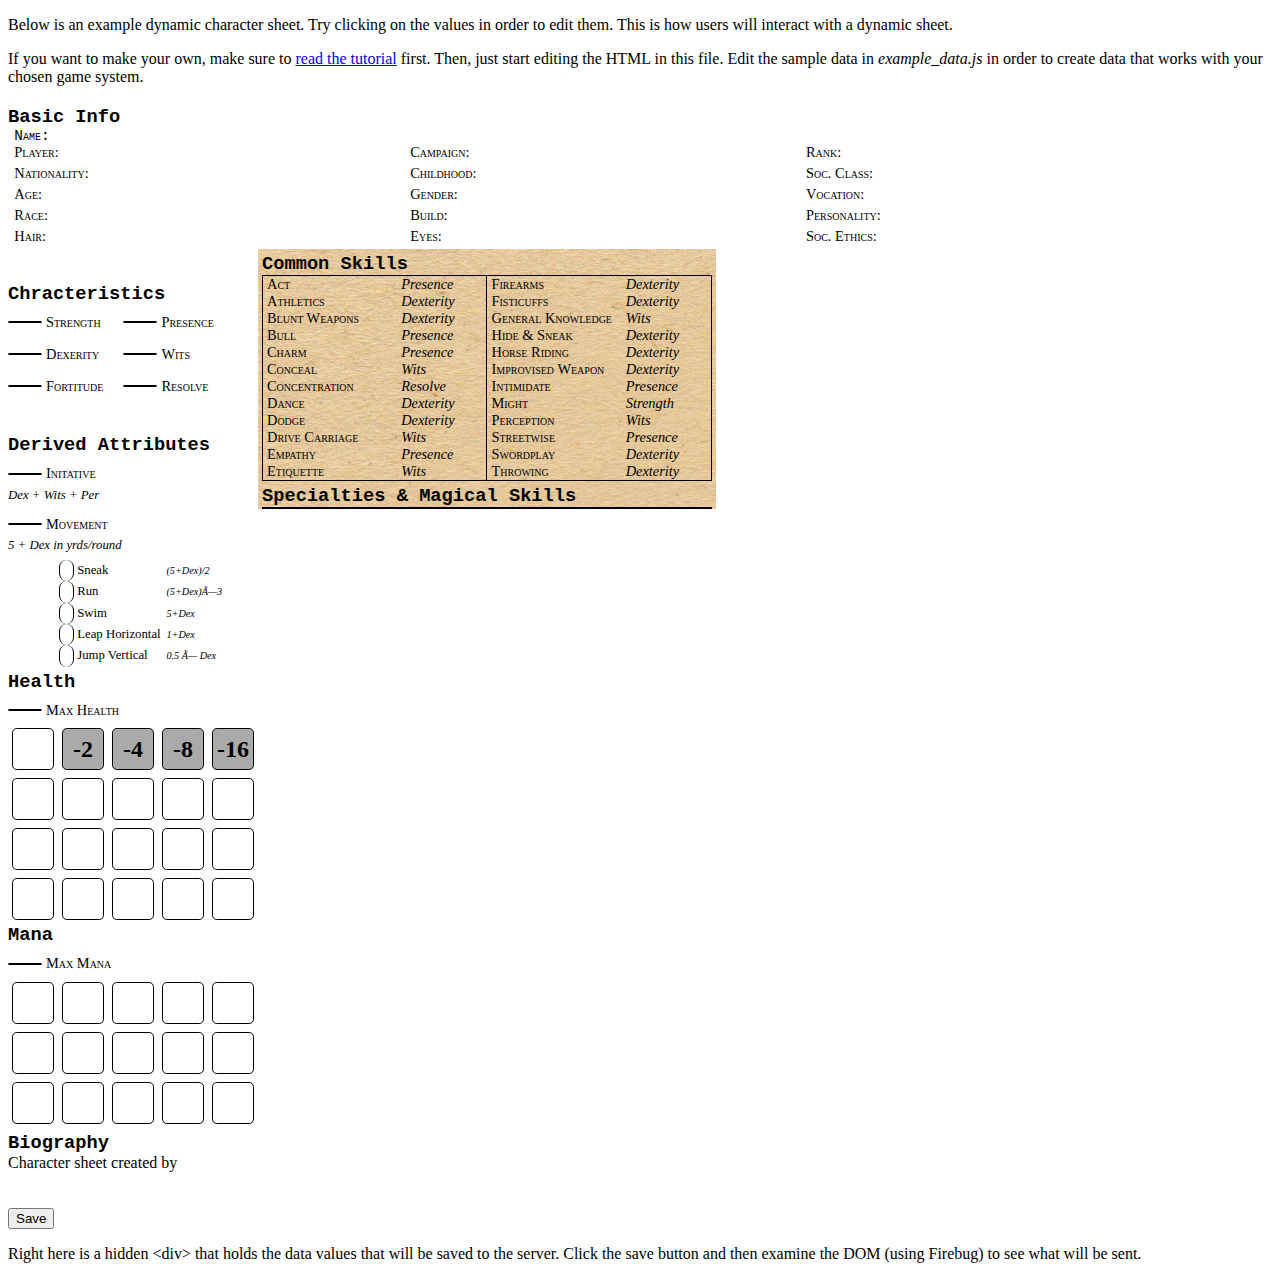
==== devkit/index.html @ 73a96555 "Reformat HTML and set a style to stop forms breaking the layout when the sheet is edited." ====
<!DOCTYPE html PUBLIC "-//W3C//DTD XHTML 1.0 Transitional//EN" "http://www.w3.org/TR/xhtml1/DTD/xhtml1-transitional.dtd">
<html xmlns="http://www.w3.org/1999/xhtml" lang="en" xml:lang="en">
<head>
  <title>DST Dev Kit</title>
  <meta charset="utf-8"/>
  <script type="text/javascript" src="javascripts/jquery-1.3.2.min.js"></script>
  <script type="text/javascript" src="javascripts/jquery.jeditable-1.7.1.js"></script>
  <script type="text/javascript" src="javascripts/namespace.js"></script>
  
  <!-- This is where we do our magic. Take a look to get a better understanding of how to write javascript for your DST. -->
  <script type="text/javascript" src="http://www.obsidianportal.com/javascripts/characters.js"></script>
  
  <!-- Load the example data. Modify this file to make sample data for your chosen system. -->
  <script type="text/javascript" src="example_data.js"></script>
  
  <!-- Load the CSS for the DST, replace with your own! -->
  <link href="dynamic_sheets/victoriana/0.1/sheet.css" media="screen" rel="stylesheet" type="text/css" />
  
  <!-- Load the JS for the DST, replace with your own! -->
  <script type="text/javascript" src="dynamic_sheets/victoriana/0.1/sheet.js"></script>
  
</head>
<body>
  <p>
    Below is an example dynamic character sheet. Try clicking on the values in order to edit them. This is how users will interact with a dynamic sheet.
  </p>
  <p>
    If you want to make your own, make sure to <a href="http://help.obsidianportal.com/faqs/advanced/creating-a-dynamic-character-sheet-template-dst">read the tutorial</a> first. Then, just start editing the HTML in this file. Edit the sample data in <em>example_data.js</em> in order to create data that works with your chosen game system.
  </p>
  
  <div class="dynamic_sheet_container">
    <!-- Every dynamic sheet will be surrounded by a div that has the class of "ds_DST_SLUG". In this example, the slug for my DST is 'victoriana' -->

      <div id="dynamic_sheet_999" class="dynamic_sheet ds_victoriana editable">
      <!-- This is inserted automatically. Ignore it... -->
      <span style="display:none;" class="dst_slug">victoriana</span> <!-- 
      Below is your HTML template.
      Copy ONLY this section into the HTML Template textarea on Obsidian Portal. Do not copy any of the
      surrounding HTML!
      -->

      <div class="basic_info">
        <h3>Basic Info</h3>

        <div class="name">
          <span>Name:</span> <span class="dsf dsf_name"></span>
        </div>

        <div class="player">
          <span>Player:</span> <span class="dsf dsf_player"></span>
        </div>

        <div class="campaign">
          <span>Campaign:</span> <span class="dsf dsf_campaign"></span>
        </div>

        <div class="rank">
          <span>Rank:</span> <span class="dsf dsf_rank"></span>
        </div>

        <div class="nationality">
          <span>Nationality:</span> <span class="dsf dsf_nationality"></span>
        </div>

        <div class="childhood">
          <span>Childhood:</span> <span class="dsf dsf_childhood"></span>
        </div>

        <div class="social_class">
          <span>Soc. Class:</span> <span class="dsf dsf_social_class"></span>
        </div>

        <div class="age">
          <span>Age:</span> <span class="dsf dsf_age"></span>
        </div>

        <div class="gender">
          <span>Gender:</span> <span class="dsf dsf_gender"></span>
        </div>

        <div class="vocation">
          <span>Vocation:</span> <span class="dsf dsf_vocation"></span>
        </div>

        <div class="race">
          <span>Race:</span> <span class="dsf dsf_race"></span>
        </div>

        <div class="build">
          <span>Build:</span> <span class="dsf dsf_build"></span>
        </div>

        <div class="personality">
          <span>Personality:</span> <span class="dsf dsf_personality"></span>
        </div>

        <div class="hair">
          <span>Hair:</span> <span class="dsf dsf_hair"></span>
        </div>

        <div class="eyes">
          <span>Eyes:</span> <span class="dsf dsf_eyes"></span>
        </div>

        <div class="ethics">
          <span>Soc. Ethics:</span> <span class="dsf dsf_ethics"></span>
        </div>
      </div>

      <div class="sidebar">
        <div class="ability_scores characteristics">
          <h3>Chracteristics</h3>

          <div class="abilities_block physical_abilities">
            <div class="ability_score strength">
              <span class="dsf ability_score_score dsf_str"></span> <span class="ability_score_name">Strength</span>
            </div>

            <div class="ability_score dexerity">
              <span class="dsf ability_score_score dsf_dex"></span> <span class="ability_score_name">Dexerity</span>
            </div>

            <div class="ability_score fortitude">
              <span class="dsf ability_score_score dsf_fort"></span> <span class="ability_score_name">Fortitude</span>
            </div>
          </div>

          <div class="abilities_block mental_abilities">
            <div class="ability_score presence">
              <span class="dsf ability_score_score dsf_pres"></span> <span class="ability_score_name">Presence</span>
            </div>

            <div class="ability_score wits">
              <span class="dsf ability_score_score dsf_wits"></span> <span class="ability_score_name">Wits</span>
            </div>

            <div class="ability_score resolve">
              <span class="dsf ability_score_score dsf_res"></span> <span class="ability_score_name">Resolve</span>
            </div>
          </div>
        </div>

        <div class="derived_attributes characteristics">
          <h3>Derived Attributes</h3>

          <div class="abilities_block derived_attributes">
            <div class="ability_score initiative">
              <span class="dsf ability_score_score ability_score_initative dsf_initative"></span> <span class="ability_score_name">Initative</span> <span class=
              "ability_score_rules instructions">Dex + Wits + Per</span>
            </div>

            <div class="ability_score movement">
              <span class="dsf ability_score_score ability_score_movement dsf_movement"></span> <span class="ability_score_name">Movement</span> <span class=
              "ability_score_rules instructions">5 + Dex in yrds/round</span>

              <div class="ability_score_subsection">
                <div class="ability_score_subsection_entry">
                  <span class="dsf ability_score_subsection_score ability_score_subsection_sneak dsf_sneak"></span> <span class="ability_score_subsection_name">Sneak</span> <span class=
                  "ability_score_subsection_rules instructions">(5+Dex)/2</span>
                </div>

                <div class="ability_score_subsection_entry">
                  <span class="dsf ability_score_subsection_score ability_score_subsection_run dsf_run"></span> <span class="ability_score_subsection_name">Run</span> <span class=
                  "ability_score_subsection_rules instructions">(5+Dex)Ã—3</span>
                </div>

                <div class="ability_score_subsection_entry">
                  <span class="dsf ability_score_subsection_score ability_score_subsection_swim dsf_swim"></span> <span class="ability_score_subsection_name">Swim</span> <span class=
                  "ability_score_subsection_rules instructions">5+Dex</span>
                </div>

                <div class="ability_score_subsection_entry">
                  <span class="dsf ability_score_subsection_score ability_score_subsection_leap_h dsf_leap_h"></span> <span class="ability_score_subsection_name">Leap Horizontal</span>
                  <span class="ability_score_subsection_rules instructions">1+Dex</span>
                </div>

                <div class="ability_score_subsection_entry">
                  <span class="dsf ability_score_subsection_score ability_score_subsection_leap_v dsf_leap_v"></span> <span class="ability_score_subsection_name">Jump Vertical</span>
                  <span class="ability_score_subsection_rules instructions">0.5 Ã— Dex</span>
                </div>
              </div>
            </div>
          </div>

          <div class="health_and_mana">
            <h3>Health</h3>

            <div class="ability_score max_health">
              <span class="dsf ability_score_score dsf_health"></span> <span class="ability_score_name">Max Health</span>
            </div>

            <div class="health_dice dice">
              <div class="die negative">
                -16 <span class="dsf top checkbox dsf_health_die_1"></span> <span class="dsf bottom checkbox dsf_health_die_2"></span>
              </div>

              <div class="die negative">
                -8 <span class="dsf top checkbox dsf_health_die_3"></span> <span class="dsf bottom checkbox dsf_health_die_4"></span>
              </div>

              <div class="die negative">
                -4 <span class="dsf top checkbox dsf_health_die_5"></span> <span class="dsf bottom checkbox dsf_health_die_6"></span>
              </div>

              <div class="die negative">
                -2 <span class="dsf top checkbox dsf_health_die_7"></span> <span class="dsf bottom checkbox dsf_health_die_8"></span>
              </div>

              <div class="die">
                <span class="dsf top checkbox dsf_health_die_9"></span> <span class="dsf bottom checkbox dsf_health_die_10"></span>
              </div>

              <div class="die">
                <span class="dsf top checkbox dsf_health_die_11"></span> <span class="dsf bottom checkbox dsf_health_die_12"></span>
              </div>

              <div class="die">
                <span class="dsf top checkbox dsf_health_die_13"></span> <span class="dsf bottom checkbox dsf_health_die_14"></span>
              </div>

              <div class="die">
                <span class="dsf top checkbox dsf_health_die_15"></span> <span class="dsf bottom checkbox dsf_health_die_16"></span>
              </div>

              <div class="die">
                <span class="dsf top checkbox dsf_health_die_17"></span> <span class="dsf bottom checkbox dsf_health_die_18"></span>
              </div>

              <div class="die">
                <span class="dsf top checkbox dsf_health_die_19"></span> <span class="dsf bottom checkbox dsf_health_die_20"></span>
              </div>

              <div class="die">
                <span class="dsf top checkbox dsf_health_die_21"></span> <span class="dsf bottom checkbox dsf_health_die_22"></span>
              </div>

              <div class="die">
                <span class="dsf top checkbox dsf_health_die_23"></span> <span class="dsf bottom checkbox dsf_health_die_24"></span>
              </div>

              <div class="die">
                <span class="dsf top checkbox dsf_health_die_25"></span> <span class="dsf bottom checkbox dsf_health_die_26"></span>
              </div>

              <div class="die">
                <span class="dsf top checkbox dsf_health_die_27"></span> <span class="dsf bottom checkbox dsf_health_die_28"></span>
              </div>

              <div class="die">
                <span class="dsf top checkbox dsf_health_die_29"></span> <span class="dsf bottom checkbox dsf_health_die_30"></span>
              </div>

              <div class="die">
                <span class="dsf top checkbox dsf_health_die_31"></span> <span class="dsf bottom checkbox dsf_health_die_32"></span>
              </div>

              <div class="die">
                <span class="dsf top checkbox dsf_health_die_33"></span> <span class="dsf bottom checkbox dsf_health_die_34"></span>
              </div>

              <div class="die">
                <span class="dsf top checkbox dsf_health_die_35"></span> <span class="dsf bottom checkbox dsf_health_die_36"></span>
              </div>

              <div class="die">
                <span class="dsf top checkbox dsf_health_die_37"></span> <span class="dsf bottom checkbox dsf_health_die_38"></span>
              </div>

              <div class="die">
                <span class="dsf top checkbox dsf_health_die_39"></span> <span class="dsf bottom checkbox dsf_health_die_40"></span>
              </div>

              <h3>Mana</h3>

              <div class="ability_score max_mana">
                <span class="dsf ability_score_score dsf_mana"></span> <span class="ability_score_name">Max Mana</span>
              </div>

              <div class="mana_dice dice">
                <div class="die d6">
                  <span class="dsf checkbox mana_die_position_1 dsf_mana_die_1"></span> <span class="dsf checkbox mana_die_position_2 dsf_mana_die_2"></span> <span class=
                  "dsf checkbox mana_die_position_3 dsf_mana_die_3"></span> <span class="dsf checkbox mana_die_position_4 dsf_mana_die_4"></span> <span class=
                  "dsf checkbox mana_die_position_5 dsf_mana_die_5"></span> <span class="dsf checkbox mana_die_position_6 dsf_mana_die_6"></span>
                </div>

                <div class="die d6">
                  <span class="dsf checkbox mana_die_position_1 dsf_mana_die_7"></span> <span class="dsf checkbox mana_die_position_2 dsf_mana_die_8"></span> <span class=
                  "dsf checkbox mana_die_position_3 dsf_mana_die_9"></span> <span class="dsf checkbox mana_die_position_4 dsf_mana_die_10"></span> <span class=
                  "dsf checkbox mana_die_position_5 dsf_mana_die_11"></span> <span class="dsf checkbox mana_die_position_6 dsf_mana_die_12"></span>
                </div>

                <div class="die d6">
                  <span class="dsf checkbox mana_die_position_1 dsf_mana_die_13"></span> <span class="dsf checkbox mana_die_position_2 dsf_mana_die_14"></span> <span class=
                  "dsf checkbox mana_die_position_3 dsf_mana_die_15"></span> <span class="dsf checkbox mana_die_position_4 dsf_mana_die_16"></span> <span class=
                  "dsf checkbox mana_die_position_5 dsf_mana_die_17"></span> <span class="dsf checkbox mana_die_position_6 dsf_mana_die_18"></span>
                </div>

                <div class="die d6">
                  <span class="dsf checkbox mana_die_position_1 dsf_mana_die_19"></span> <span class="dsf checkbox mana_die_position_2 dsf_mana_die_20"></span> <span class=
                  "dsf checkbox mana_die_position_3 dsf_mana_die_21"></span> <span class="dsf checkbox mana_die_position_4 dsf_mana_die_22"></span> <span class=
                  "dsf checkbox mana_die_position_5 dsf_mana_die_23"></span> <span class="dsf checkbox mana_die_position_6 dsf_mana_die_24"></span>
                </div>

                <div class="die d6">
                  <span class="dsf checkbox mana_die_position_1 dsf_mana_die_25"></span> <span class="dsf checkbox mana_die_position_2 dsf_mana_die_26"></span> <span class=
                  "dsf checkbox mana_die_position_3 dsf_mana_die_27"></span> <span class="dsf checkbox mana_die_position_4 dsf_mana_die_28"></span> <span class=
                  "dsf checkbox mana_die_position_5 dsf_mana_die_29"></span> <span class="dsf checkbox mana_die_position_6 dsf_mana_die_30"></span>
                </div>

                <div class="die d6">
                  <span class="dsf checkbox mana_die_position_1 dsf_mana_die_31"></span> <span class="dsf checkbox mana_die_position_2 dsf_mana_die_32"></span> <span class=
                  "dsf checkbox mana_die_position_3 dsf_mana_die_33"></span> <span class="dsf checkbox mana_die_position_4 dsf_mana_die_34"></span> <span class=
                  "dsf checkbox mana_die_position_5 dsf_mana_die_35"></span> <span class="dsf checkbox mana_die_position_6 dsf_mana_die_36"></span>
                </div>

                <div class="die d6">
                  <span class="dsf checkbox mana_die_position_1 dsf_mana_die_37"></span> <span class="dsf checkbox mana_die_position_2 dsf_mana_die_38"></span> <span class=
                  "dsf checkbox mana_die_position_3 dsf_mana_die_39"></span> <span class="dsf checkbox mana_die_position_4 dsf_mana_die_40"></span> <span class=
                  "dsf checkbox mana_die_position_5 dsf_mana_die_41"></span> <span class="dsf checkbox mana_die_position_6 dsf_mana_die_42"></span>
                </div>

                <div class="die d6">
                  <span class="dsf checkbox mana_die_position_1 dsf_mana_die_43"></span> <span class="dsf checkbox mana_die_position_2 dsf_mana_die_44"></span> <span class=
                  "dsf checkbox mana_die_position_3 dsf_mana_die_45"></span> <span class="dsf checkbox mana_die_position_4 dsf_mana_die_46"></span> <span class=
                  "dsf checkbox mana_die_position_5 dsf_mana_die_47"></span> <span class="dsf checkbox mana_die_position_6 dsf_mana_die_48"></span>
                </div>

                <div class="die d6">
                  <span class="dsf checkbox mana_die_position_1 dsf_mana_die_49"></span> <span class="dsf checkbox mana_die_position_2 dsf_mana_die_50"></span> <span class=
                  "dsf checkbox mana_die_position_3 dsf_mana_die_51"></span> <span class="dsf checkbox mana_die_position_4 dsf_mana_die_52"></span> <span class=
                  "dsf checkbox mana_die_position_5 dsf_mana_die_53"></span> <span class="dsf checkbox mana_die_position_6 dsf_mana_die_54"></span>
                </div>

                <div class="die d6">
                  <span class="dsf checkbox mana_die_position_1 dsf_mana_die_55"></span> <span class="dsf checkbox mana_die_position_2 dsf_mana_die_56"></span> <span class=
                  "dsf checkbox mana_die_position_3 dsf_mana_die_57"></span> <span class="dsf checkbox mana_die_position_4 dsf_mana_die_58"></span> <span class=
                  "dsf checkbox mana_die_position_5 dsf_mana_die_59"></span> <span class="dsf checkbox mana_die_position_6 dsf_mana_die_60"></span>
                </div>

                <div class="die d6">
                  <span class="dsf checkbox mana_die_position_1 dsf_mana_die_61"></span> <span class="dsf checkbox mana_die_position_2 dsf_mana_die_62"></span> <span class=
                  "dsf checkbox mana_die_position_3 dsf_mana_die_63"></span> <span class="dsf checkbox mana_die_position_4 dsf_mana_die_64"></span> <span class=
                  "dsf checkbox mana_die_position_5 dsf_mana_die_65"></span> <span class="dsf checkbox mana_die_position_6 dsf_mana_die_66"></span>
                </div>

                <div class="die d6">
                  <span class="dsf checkbox mana_die_position_1 dsf_mana_die_67"></span> <span class="dsf checkbox mana_die_position_2 dsf_mana_die_68"></span> <span class=
                  "dsf checkbox mana_die_position_3 dsf_mana_die_69"></span> <span class="dsf checkbox mana_die_position_4 dsf_mana_die_70"></span> <span class=
                  "dsf checkbox mana_die_position_5 dsf_mana_die_71"></span> <span class="dsf checkbox mana_die_position_6 dsf_mana_die_72"></span>
                </div>

                <div class="die d6">
                  <span class="dsf checkbox mana_die_position_1 dsf_mana_die_73"></span> <span class="dsf checkbox mana_die_position_2 dsf_mana_die_74"></span> <span class=
                  "dsf checkbox mana_die_position_3 dsf_mana_die_75"></span> <span class="dsf checkbox mana_die_position_4 dsf_mana_die_76"></span> <span class=
                  "dsf checkbox mana_die_position_5 dsf_mana_die_77"></span> <span class="dsf checkbox mana_die_position_6 dsf_mana_die_78"></span>
                </div>

                <div class="die d6">
                  <span class="dsf checkbox mana_die_position_1 dsf_mana_die_79"></span> <span class="dsf checkbox mana_die_position_2 dsf_mana_die_80"></span> <span class=
                  "dsf checkbox mana_die_position_3 dsf_mana_die_81"></span> <span class="dsf checkbox mana_die_position_4 dsf_mana_die_82"></span> <span class=
                  "dsf checkbox mana_die_position_5 dsf_mana_die_83"></span> <span class="dsf checkbox mana_die_position_6 dsf_mana_die_84"></span>
                </div>

                <div class="die d6">
                  <span class="dsf checkbox mana_die_position_1 dsf_mana_die_85"></span> <span class="dsf checkbox mana_die_position_2 dsf_mana_die_86"></span> <span class=
                  "dsf checkbox mana_die_position_3 dsf_mana_die_87"></span> <span class="dsf checkbox mana_die_position_4 dsf_mana_die_88"></span> <span class=
                  "dsf checkbox mana_die_position_5 dsf_mana_die_89"></span> <span class="dsf checkbox mana_die_position_6 dsf_mana_die_90"></span>
                </div>
              </div>
            </div>
          </div>
        </div>

        <div class="racial_special_abilities">
          <div class="dsf"></div>
        </div>
      </div>

      <div class="skills">
        <div class="common_skills">
          <h3>Common Skills</h3>

          <table>
            <tr>
              <td class="skill_name">Act</td>

              <td class="skill_attribute">Presence</td>

              <td class="skill_score"><span class="dsf skill_score dsf_common_skill_act"></span></td>

              <td class="skill_name">Firearms</td>

              <td class="skill_attribute">Dexterity</td>

              <td class="skill_score"><span class="dsf skill_score dsf_common_skill_firearms"></span></td>
            </tr>

            <tr>
              <td class="skill_name">Athletics</td>

              <td class="skill_attribute">Dexterity</td>

              <td class="skill_score"><span class="dsf skill_score dsf_common_skill_athletics"></span></td>

              <td class="skill_name">Fisticuffs</td>

              <td class="skill_attribute">Dexterity</td>

              <td class="skill_score"><span class="dsf skill_score dsf_common_skill_fisticuffs"></span></td>
            </tr>

            <tr>
              <td class="skill_name">Blunt Weapons</td>

              <td class="skill_attribute">Dexterity</td>

              <td class="skill_score"><span class="dsf skill_score dsf_common_skill_blunt"></span></td>

              <td class="skill_name">General Knowledge</td>

              <td class="skill_attribute">Wits</td>

              <td class="skill_score"><span class="dsf skill_score dsf_common_skill_general"></span></td>
            </tr>

            <tr>
              <td class="skill_name">Bull</td>

              <td class="skill_attribute">Presence</td>

              <td class="skill_score"><span class="dsf skill_score dsf_common_skill_bull"></span></td>

              <td class="skill_name">Hide &amp; Sneak</td>

              <td class="skill_attribute">Dexterity</td>

              <td class="skill_score"><span class="dsf skill_score dsf_common_skill_hide"></span></td>
            </tr>

            <tr>
              <td class="skill_name">Charm</td>

              <td class="skill_attribute">Presence</td>

              <td class="skill_score"><span class="dsf skill_score dsf_common_skill_charm"></span></td>

              <td class="skill_name">Horse Riding</td>

              <td class="skill_attribute">Dexterity</td>

              <td class="skill_score"><span class="dsf skill_score dsf_common_skill_horse"></span></td>
            </tr>

            <tr>
              <td class="skill_name">Conceal</td>

              <td class="skill_attribute">Wits</td>

              <td class="skill_score"><span class="dsf skill_score dsf_common_skill_conceal"></span></td>

              <td class="skill_name">Improvised Weapon</td>

              <td class="skill_attribute">Dexterity</td>

              <td class="skill_score"><span class="dsf skill_score dsf_common_skill_improvised"></span></td>
            </tr>

            <tr>
              <td class="skill_name">Concentration</td>

              <td class="skill_attribute">Resolve</td>

              <td class="skill_score"><span class="dsf skill_score dsf_common_skill_concentration"></span></td>

              <td class="skill_name">Intimidate</td>

              <td class="skill_attribute">Presence</td>

              <td class="skill_score"><span class="dsf skill_score dsf_common_skill_intimidate"></span></td>
            </tr>

            <tr>
              <td class="skill_name">Dance</td>

              <td class="skill_attribute">Dexterity</td>

              <td class="skill_score"><span class="dsf skill_score dsf_common_skill_dance"></span></td>

              <td class="skill_name">Might</td>

              <td class="skill_attribute">Strength</td>

              <td class="skill_score"><span class="dsf skill_score dsf_common_skill_might"></span></td>
            </tr>

            <tr>
              <td class="skill_name">Dodge</td>

              <td class="skill_attribute">Dexterity</td>

              <td class="skill_score"><span class="dsf skill_score dsf_common_skill_dodge"></span></td>

              <td class="skill_name">Perception</td>

              <td class="skill_attribute">Wits</td>

              <td class="skill_score"><span class="dsf skill_score dsf_common_skill_perception"></span></td>
            </tr>

            <tr>
              <td class="skill_name">Drive Carriage</td>

              <td class="skill_attribute">Wits</td>

              <td class="skill_score"><span class="dsf skill_score dsf_common_skill_drive"></span></td>

              <td class="skill_name">Streetwise</td>

              <td class="skill_attribute">Presence</td>

              <td class="skill_score"><span class="dsf skill_score dsf_common_skill_streetwise"></span></td>
            </tr>

            <tr>
              <td class="skill_name">Empathy</td>

              <td class="skill_attribute">Presence</td>

              <td class="skill_score"><span class="dsf skill_score dsf_common_skill_empathy"></span></td>

              <td class="skill_name">Swordplay</td>

              <td class="skill_attribute">Dexterity</td>

              <td class="skill_score"><span class="dsf skill_score dsf_common_skill_swordplay"></span></td>
            </tr>

            <tr>
              <td class="skill_name">Etiquette</td>

              <td class="skill_attribute">Wits</td>

              <td class="skill_score"><span class="dsf skill_score dsf_common_skill_etiquette"></span></td>

              <td class="skill_name">Throwing</td>

              <td class="skill_attribute">Dexterity</td>

              <td class="skill_score"><span class="dsf skill_score dsf_common_skill_throwing"></span></td>
            </tr>
          </table>
        </div>

        <div class="special_skills">
          <h3>Specialties &amp; Magical Skills</h3>

          <table>
            <tr>
              <td class="skill_name"><span class="dsf special_skill_name dsf_special_skill_name_1"></span></td>

              <td class="skill_attribute"><span class="dsf skill_score dsf_special_skill_attribute_1"></span></td>

              <td class="skill_score"><span class="dsf skill_score dsf_special_skill_score_1"></span></td>

              <td class="skill_name"><span class="dsf special_skill_name dsf_special_skill_name_15"></span></td>

              <td class="skill_attribute"><span class="dsf skill_score dsf_special_skill_attribute_15"></span></td>

              <td class="skill_score"><span class="dsf skill_score dsf_special_skill_score_15"></span></td>
            </tr>

            <tr>
              <td class="skill_name"><span class="dsf special_skill_name dsf_special_skill_name_2"></span></td>

              <td class="skill_attribute"><span class="dsf skill_score dsf_special_skill_attribute_2"></span></td>

              <td class="skill_score"><span class="dsf skill_score dsf_special_skill_score_2"></span></td>

              <td class="skill_name"><span class="dsf special_skill_name dsf_special_skill_name_16"></span></td>

              <td class="skill_attribute"><span class="dsf skill_score dsf_special_skill_attribute_16"></span></td>

              <td class="skill_score"><span class="dsf skill_score dsf_special_skill_score_16"></span></td>
            </tr>

            <tr>
              <td class="skill_name"><span class="dsf special_skill_name dsf_special_skill_name_3"></span></td>

              <td class="skill_attribute"><span class="dsf skill_score dsf_special_skill_attribute_3"></span></td>

              <td class="skill_score"><span class="dsf skill_score dsf_special_skill_score_3"></span></td>

              <td class="skill_name"><span class="dsf special_skill_name dsf_special_skill_name_17"></span></td>

              <td class="skill_attribute"><span class="dsf skill_score dsf_special_skill_attribute_17"></span></td>

              <td class="skill_score"><span class="dsf skill_score dsf_special_skill_score_17"></span></td>
            </tr>

            <tr>
              <td class="skill_name"><span class="dsf special_skill_name dsf_special_skill_name_4"></span></td>

              <td class="skill_attribute"><span class="dsf skill_score dsf_special_skill_attribute_4"></span></td>

              <td class="skill_score"><span class="dsf skill_score dsf_special_skill_score_4"></span></td>

              <td class="skill_name"><span class="dsf special_skill_name dsf_special_skill_name_18"></span></td>

              <td class="skill_attribute"><span class="dsf skill_score dsf_special_skill_attribute_18"></span></td>

              <td class="skill_score"><span class="dsf skill_score dsf_special_skill_score_18"></span></td>
            </tr>

            <tr>
              <td class="skill_name"><span class="dsf special_skill_name dsf_special_skill_name_5"></span></td>

              <td class="skill_attribute"><span class="dsf skill_score dsf_special_skill_attribute_5"></span></td>

              <td class="skill_score"><span class="dsf skill_score dsf_special_skill_score_5"></span></td>

              <td class="skill_name"><span class="dsf special_skill_name dsf_special_skill_name_19"></span></td>

              <td class="skill_attribute"><span class="dsf skill_score dsf_special_skill_attribute_19"></span></td>

              <td class="skill_score"><span class="dsf skill_score dsf_special_skill_score_19"></span></td>
            </tr>

            <tr>
              <td class="skill_name"><span class="dsf special_skill_name dsf_special_skill_name_6"></span></td>

              <td class="skill_attribute"><span class="dsf skill_score dsf_special_skill_attribute_6"></span></td>

              <td class="skill_score"><span class="dsf skill_score dsf_special_skill_score_6"></span></td>

              <td class="skill_name"><span class="dsf special_skill_name dsf_special_skill_name_20"></span></td>

              <td class="skill_attribute"><span class="dsf skill_score dsf_special_skill_attribute_20"></span></td>

              <td class="skill_score"><span class="dsf skill_score dsf_special_skill_score_20"></span></td>
            </tr>

            <tr>
              <td class="skill_name"><span class="dsf special_skill_name dsf_special_skill_name_7"></span></td>

              <td class="skill_attribute"><span class="dsf skill_score dsf_special_skill_attribute_7"></span></td>

              <td class="skill_score"><span class="dsf skill_score dsf_special_skill_score_7"></span></td>

              <td class="skill_name"><span class="dsf special_skill_name dsf_special_skill_name_21"></span></td>

              <td class="skill_attribute"><span class="dsf skill_score dsf_special_skill_attribute_21"></span></td>

              <td class="skill_score"><span class="dsf skill_score dsf_special_skill_score_21"></span></td>
            </tr>

            <tr>
              <td class="skill_name"><span class="dsf special_skill_name dsf_special_skill_name_8"></span></td>

              <td class="skill_attribute"><span class="dsf skill_score dsf_special_skill_attribute_8"></span></td>

              <td class="skill_score"><span class="dsf skill_score dsf_special_skill_score_8"></span></td>

              <td class="skill_name"><span class="dsf special_skill_name dsf_special_skill_name_22"></span></td>

              <td class="skill_attribute"><span class="dsf skill_score dsf_special_skill_attribute_22"></span></td>

              <td class="skill_score"><span class="dsf skill_score dsf_special_skill_score_22"></span></td>
            </tr>

            <tr>
              <td class="skill_name"><span class="dsf special_skill_name dsf_special_skill_name_9"></span></td>

              <td class="skill_attribute"><span class="dsf skill_score dsf_special_skill_attribute_9"></span></td>

              <td class="skill_score"><span class="dsf skill_score dsf_special_skill_score_9"></span></td>

              <td class="skill_name"><span class="dsf special_skill_name dsf_special_skill_name_23"></span></td>

              <td class="skill_attribute"><span class="dsf skill_score dsf_special_skill_attribute_23"></span></td>

              <td class="skill_score"><span class="dsf skill_score dsf_special_skill_score_23"></span></td>
            </tr>

            <tr>
              <td class="skill_name"><span class="dsf special_skill_name dsf_special_skill_name_10"></span></td>

              <td class="skill_attribute"><span class="dsf skill_score dsf_special_skill_attribute_10"></span></td>

              <td class="skill_score"><span class="dsf skill_score dsf_special_skill_score_10"></span></td>

              <td class="skill_name"><span class="dsf special_skill_name dsf_special_skill_name_24"></span></td>

              <td class="skill_attribute"><span class="dsf skill_score dsf_special_skill_attribute_24"></span></td>

              <td class="skill_score"><span class="dsf skill_score dsf_special_skill_score_24"></span></td>
            </tr>

            <tr>
              <td class="skill_name"><span class="dsf special_skill_name dsf_special_skill_name_11"></span></td>

              <td class="skill_attribute"><span class="dsf skill_score dsf_special_skill_attribute_11"></span></td>

              <td class="skill_score"><span class="dsf skill_score dsf_special_skill_score_11"></span></td>

              <td class="skill_name"><span class="dsf special_skill_name dsf_special_skill_name_25"></span></td>

              <td class="skill_attribute"><span class="dsf skill_score dsf_special_skill_attribute_25"></span></td>

              <td class="skill_score"><span class="dsf skill_score dsf_special_skill_score_25"></span></td>
            </tr>

            <tr>
              <td class="skill_name"><span class="dsf special_skill_name dsf_special_skill_name_12"></span></td>

              <td class="skill_attribute"><span class="dsf skill_score dsf_special_skill_attribute_12"></span></td>

              <td class="skill_score"><span class="dsf skill_score dsf_special_skill_score_12"></span></td>

              <td class="skill_name"><span class="dsf special_skill_name dsf_special_skill_name_26"></span></td>

              <td class="skill_attribute"><span class="dsf skill_score dsf_special_skill_attribute_26"></span></td>

              <td class="skill_score"><span class="dsf skill_score dsf_special_skill_score_26"></span></td>
            </tr>

            <tr>
              <td class="skill_name"><span class="dsf special_skill_name dsf_special_skill_name_13"></span></td>

              <td class="skill_attribute"><span class="dsf skill_score dsf_special_skill_attribute_13"></span></td>

              <td class="skill_score"><span class="dsf skill_score dsf_special_skill_score_13"></span></td>

              <td class="skill_name"><span class="dsf special_skill_name dsf_special_skill_name_27"></span></td>

              <td class="skill_attribute"><span class="dsf skill_score dsf_special_skill_attribute_27"></span></td>

              <td class="skill_score"><span class="dsf skill_score dsf_special_skill_score_27"></span></td>
            </tr>

            <tr>
              <td class="skill_name"><span class="dsf special_skill_name dsf_special_skill_name_14"></span></td>

              <td class="skill_attribute"><span class="dsf skill_score dsf_special_skill_attribute_14"></span></td>

              <td class="skill_score"><span class="dsf skill_score dsf_special_skill_score_14"></span></td>

              <td class="skill_name"><span class="dsf special_skill_name dsf_special_skill_name_28"></span></td>

              <td class="skill_attribute"><span class="dsf skill_score dsf_special_skill_attribute_28"></span></td>

              <td class="skill_score"><span class="dsf skill_score dsf_special_skill_score_28"></span></td>
            </tr>
          </table>
        </div>
      </div>

      <div class="biography">
        <h3>Biography</h3>

        <div class="dsf dsf_bio"></div>
      </div>

      <div>
        Character sheet created by <span class="dsf dsf_dst_author"></span>
      </div><!-- End HTML Template - Don't copy anything below here into the template! -->
    </div><!-- victoriana -->
  </div><!-- dynamic_sheet_container -->
  <br />
  <br />
  <button id="character-save-button">Save</button><br />

  <p>Right here is a hidden &lt;div&gt; that holds the data values that will be saved to the server. Click the save button and then examine the DOM (using Firebug) to see what will be sent.</p>

  <div id="dynamic_sheet_values" style="display:none;"></div>
</body>
</html>
---- devkit/dynamic_sheets/victoriana/0.1/sheet.css ----
/****************************
* This is the CSS for the DST.
* Copy and paste this directly into the CSS textarea on obsidianportal.com
*****************************/


/****************************
* Generic formatting
*****************************/

.ds_victoriana h3 {
  font-family: courier, "courier new", monospace;
  margin: 0;
  padding-top: 4px;
}

.ds_victoriana .instructions {
  display: block;
  font-size: 80%;
  font-style: italic;
  margin-bottom: 0.5em;
}

/****************************
* Editor layout
*****************************/

.ds_victoriana form,
.ds_victoriana form * {
  display: inline;
}

/****************************
* Main section layout
*****************************/

.skills { 
  width: 450px;
  padding: 0 4px;
  overflow: hidden;
  background: url(images/paper.jpg);
}

.ds_victoriana .sidebar {
  width: 250px;
  float: left;
}

.ds_victoriana .sidebar > div {
  clear: both;
}

.ds_victoriana .biography {
  clear: both;
}


/****************************
* Basic Info
*****************************/

.ds_victoriana .basic_info div {
  display: inline-block;
  width: 30%;
  margin: 0 0.5%;
  overflow: hidden;
}

.ds_victoriana .basic_info span {
  display: inline-block;
  width: 45%;
  margin: 0;
  font-variant: small-caps;
  font-size: 90%;
  vertical-align: bottom;
}

.ds_victoriana .basic_info .dsf {
  display: inline;
  width: auto;
  margin: 0;
  font-variant: normal;
  font-size: 100%;
}

.ds_victoriana .basic_info .name {
  display: block;
  width: auto;
  font-family: courier, "courier new", monospace;
}

.ds_victoriana .basic_info .name span {
  width: auto;
  margin-right: 5px;
}

.ds_victoriana .basic_info .name .dsf {
  font-size: 110%;
  font-weight: bold;
}

/****************************
* Chracteristics
*****************************/
.ds_victoriana .characteristics {
  margin-top: 30px;
}

.ds_victoriana .characteristics .ability_score {
  margin-top: 3px;
}

.ds_victoriana .characteristics .abilities_block {
  display: inline-block;
  margin-right: 1em;
}

.ds_victoriana .characteristics .ability_score_score {
  display: inline-block;
  border: solid black 1px;
  border-radius: 1em;
  width: 2em;
  text-align: center;
  line-height: 2em;
  vertical-align: middle;

}

.ds_victoriana .characteristics .ability_score_name {
  display: inline-block;
  line-height: 2em;
  vertical-align: middle; 
  font-variant: small-caps;
  font-size: 90%;
}

.ds_victoriana .characteristics .ability_score_subsection {
  font-size: 80%;
  margin-left: 4em;
  display: table;
}

.ds_victoriana .characteristics .ability_score_subsection_entry {
  display: table-row;
}


.ds_victoriana .characteristics .ability_score_subsection_entry span{
  display: table-cell;
  padding: 0.25em;
  vertical-align: middle;
}

.ds_victoriana .characteristics .ability_score_subsection .ability_score_subsection_name {
  margin-right: 1em;
}

.ds_victoriana .characteristics .ability_score_subsection .ability_score_subsection_score {
  border-left: solid black 1px;
  border-right: solid black 1px;
  border-radius: 0.75em;
  padding-left: 0.5em;
  padding-right: 0.5em;
  text-align: center;
}

.ds_victoriana .dice {
  overflow: : hidden;
}

.ds_victoriana .dice .die {
  float: right;
  border: solid black 1px;
  border-radius: 0.2em;
  position: relative;
  height: 40px;
  width: 40px;
  font-size: 1.5em;
  font-weight: bold;
  text-align: center;
  line-height: 40px;
  vertical-align: middle;
  margin: 4px;
}

.ds_victoriana .dice .negative {
  background: #aaa;
}

.ds_victoriana .dice .die span {
  position: absolute;
  opacity: 0.7;
  z-index: 2;
}

.ds_victoriana .dice .die .top {
  top: 2px;
  right: 2px;
}

.ds_victoriana .dice .die .bottom {
  bottom: 2px;
  left: 2px;
}

.ds_victoriana .dice .die .mana_die_position_1 {
  left: 2px;
  top: 0px;
}

.ds_victoriana .dice .die .mana_die_position_2 {
  left: 2px;
  top: 11px;
}

.ds_victoriana .dice .die .mana_die_position_3 {
  left: 2px;
  top: 23px;
}

.ds_victoriana .dice .die .mana_die_position_4 {
  right: 2px;
  top: 0px;
}

.ds_victoriana .dice .die .mana_die_position_5 {
  right: 2px;
  top: 11px;
}

.ds_victoriana .dice .die .mana_die_position_6 {
  right: 2px;
  top: 23px;
}

/****************************
* Skills 
*****************************/
.ds_victoriana .skills table {
  border: solid black 1px;
  border-collapse: collapse;
  width: 100%;
}

.ds_victoriana .skills td {
  padding: 0 4px;
}

.ds_victoriana .skill_name {
  font-variant: small-caps;
  font-size: 90%;
  border-left: solid black 1px;
  width: 30%;
}

.ds_victoriana .skill_attribute {
  font-style: italic;
  font-size: 90%;
  width: 15%;
}

.ds_victoriana .skill_score {
  width: 5%;
}
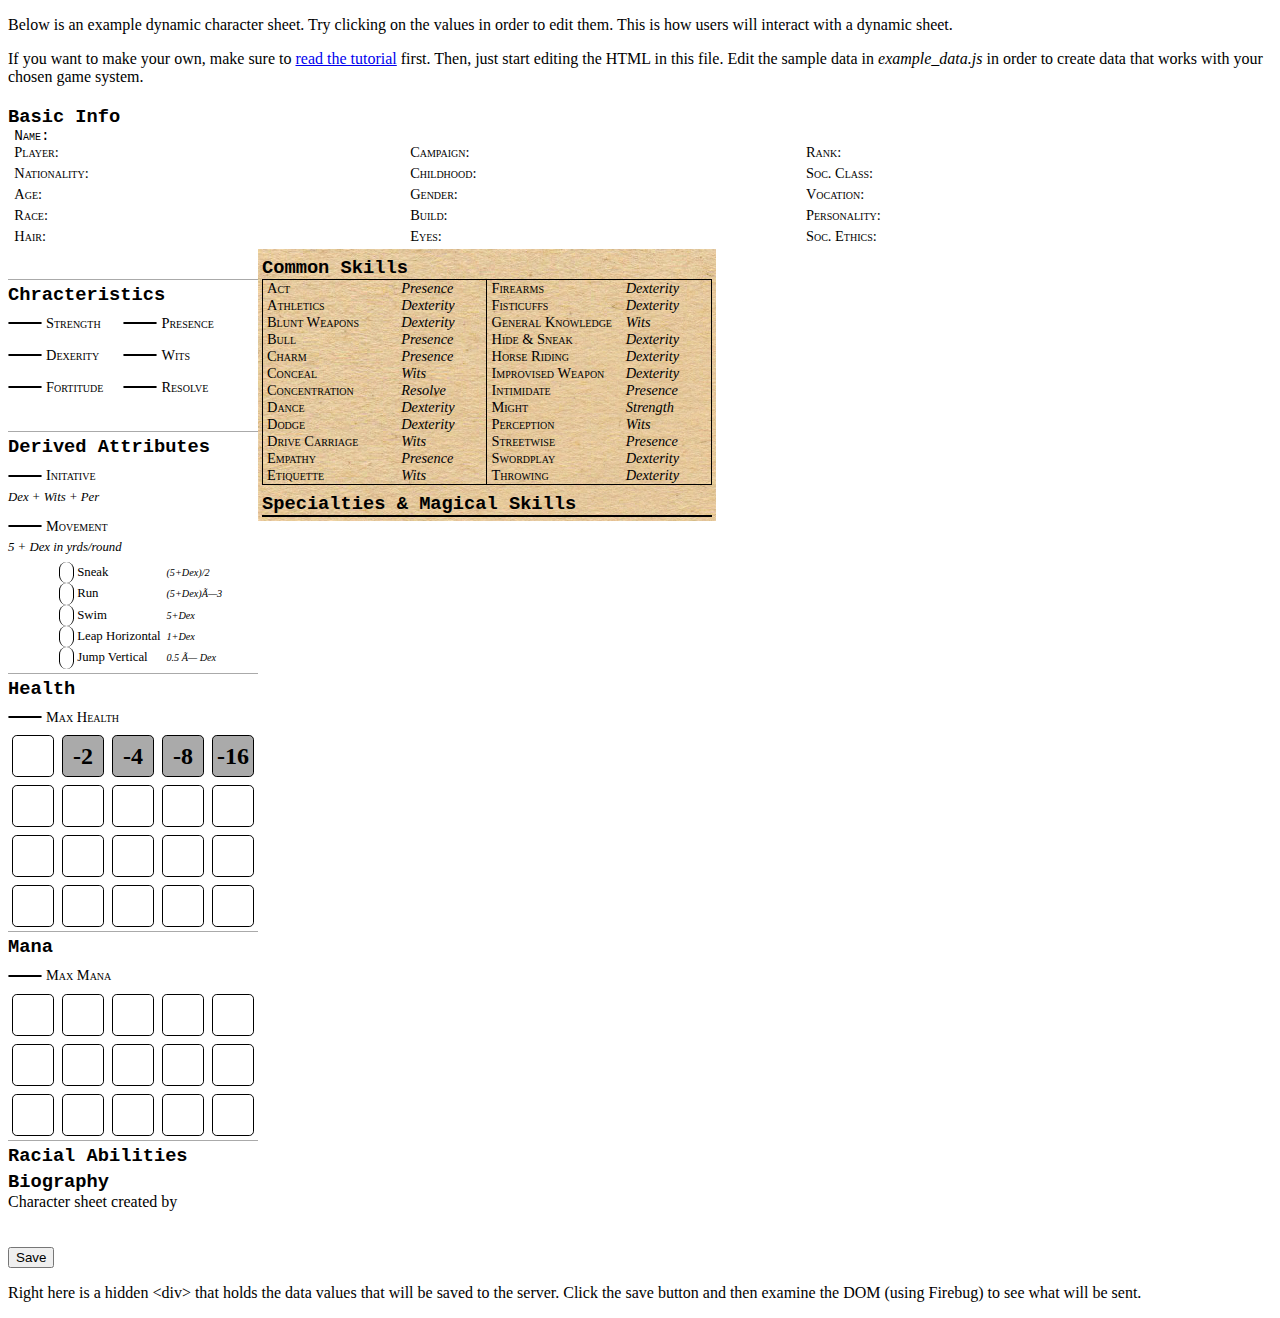
==== commit 1e449728: "Add racial special abilities to sheet and tweak some borders/margins/padding around headings and the" ====
--- a/devkit/index.html
+++ b/devkit/index.html
@@ -183,6 +183,7 @@
           </div>
 
           <div class="health_and_mana">
+            <div class="health">
             <h3>Health</h3>
 
             <div class="ability_score max_health">
@@ -269,7 +270,8 @@
               <div class="die">
                 <span class="dsf top checkbox dsf_health_die_39"></span> <span class="dsf bottom checkbox dsf_health_die_40"></span>
               </div>
-
+</div>
+<div class="mana">
               <h3>Mana</h3>
 
               <div class="ability_score max_mana">
@@ -368,11 +370,17 @@
                 </div>
               </div>
             </div>
+            </div>
           </div>
         </div>
 
         <div class="racial_special_abilities">
-          <div class="dsf"></div>
+          <h3>Racial Abilities</h3>
+          <div class="dsf dsf_racial_special_ability_1"></div>
+          <div class="dsf dsf_racial_special_ability_2"></div>
+          <div class="dsf dsf_racial_special_ability_3"></div>
+          <div class="dsf dsf_racial_special_ability_4"></div>
+          <div class="dsf dsf_racial_special_ability_5"></div>
         </div>
       </div>
 
--- a/devkit/dynamic_sheets/victoriana/0.1/sheet.css
+++ b/devkit/dynamic_sheets/victoriana/0.1/sheet.css
@@ -12,6 +12,8 @@
   font-family: courier, "courier new", monospace;
   margin: 0;
   padding-top: 4px;
+  margin-top: 4px;
+  clear: both;
 }
 
 .ds_victoriana .instructions {
@@ -36,7 +38,7 @@
 
 .skills { 
   width: 450px;
-  padding: 0 4px;
+  padding: 0 4px 4px 4px;
   overflow: hidden;
   background: url(images/paper.jpg);
 }
@@ -52,6 +54,10 @@
 
 .ds_victoriana .biography {
   clear: both;
+}
+
+.ds_victoriana .sidebar h3 {
+  border-top: solid #aaa 1px;
 }
 
 
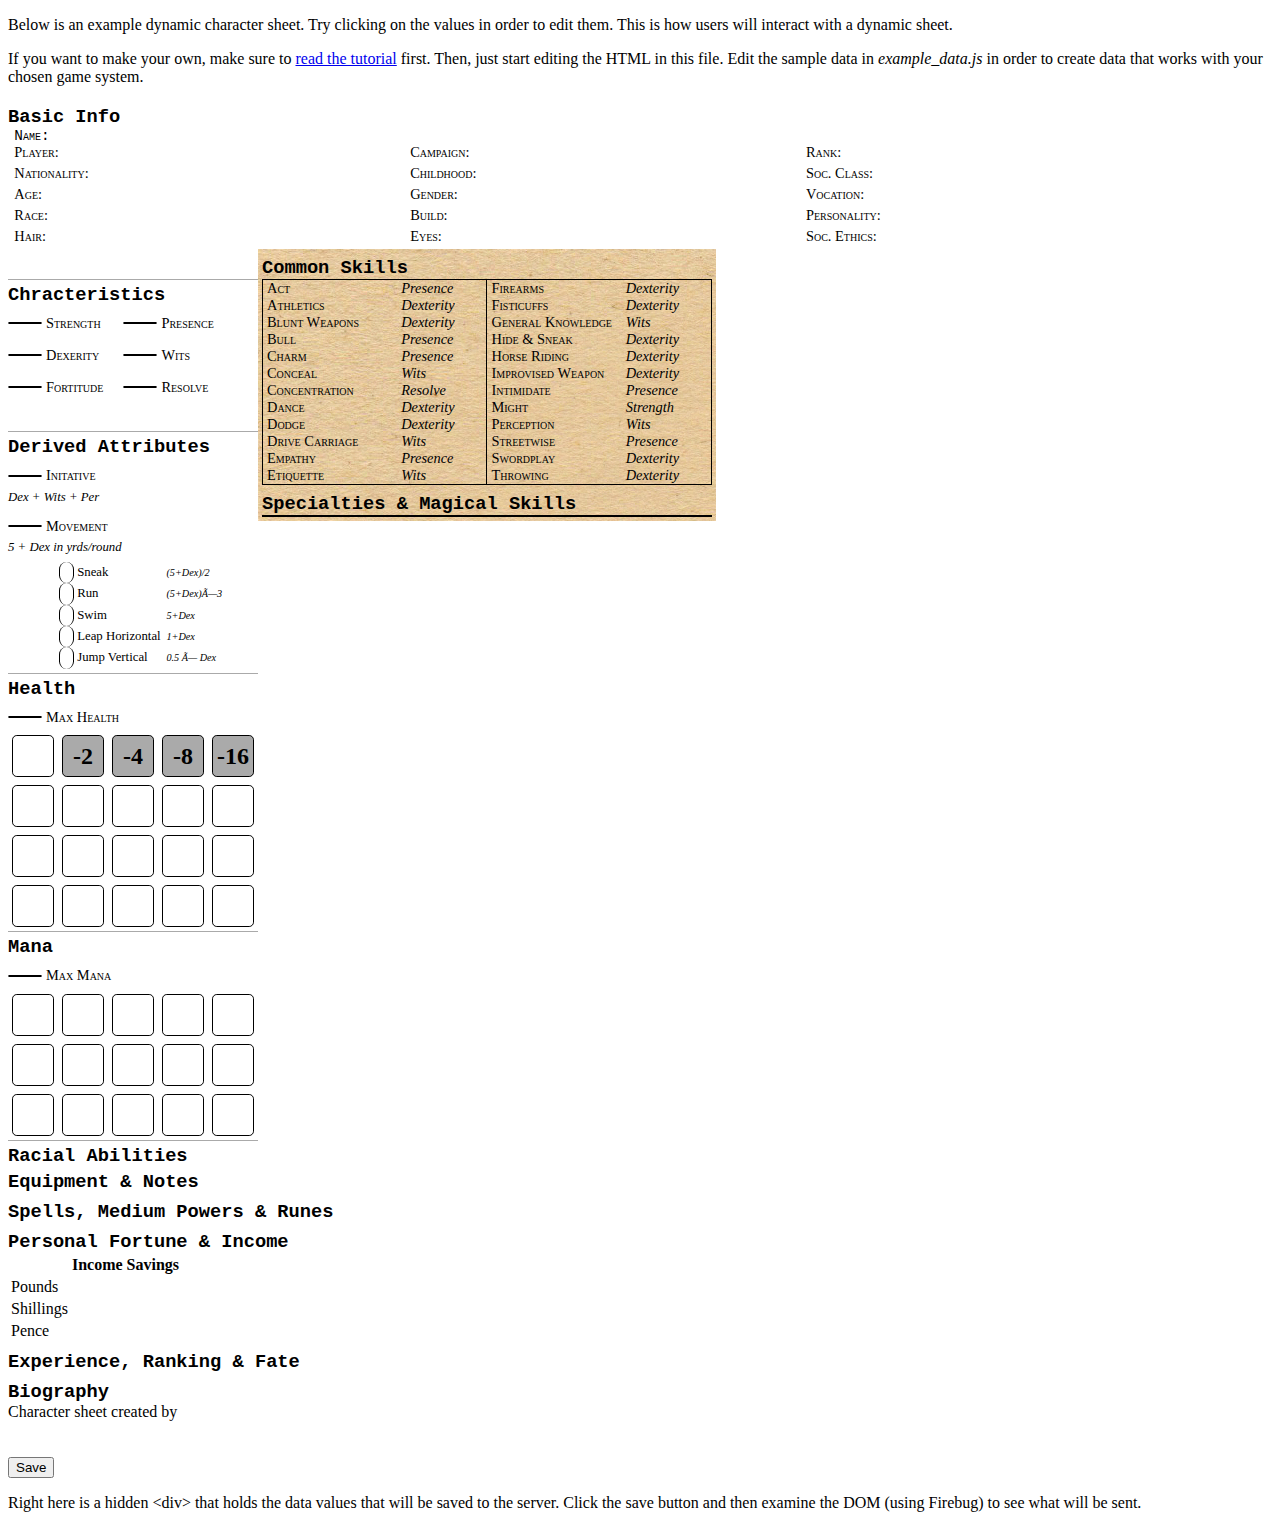
==== commit b3fda5ef: "Start adding in the content for the second page of the character sheet" ====
--- a/devkit/index.html
+++ b/devkit/index.html
@@ -762,6 +762,76 @@
         </div>
       </div>
 
+      <div class="additional_information">
+        <!-- Page two of the official PDF sheet -->
+        <div class="row">
+          <div class="double_width_column">
+            <div class="equipment">
+              <h3>Equipment &amp; Notes</h3>
+              <div class="dsf dsf_equipment_notes_1"></div>
+              <div class="dsf dsf_equipment_notes_2"></div>
+              <div class="dsf dsf_equipment_notes_3"></div>
+              <div class="dsf dsf_equipment_notes_4"></div>
+              <div class="dsf dsf_equipment_notes_5"></div>
+              <div class="dsf dsf_equipment_notes_6"></div>
+              <div class="dsf dsf_equipment_notes_7"></div>
+              <div class="dsf dsf_equipment_notes_8"></div>
+              <div class="dsf dsf_equipment_notes_9"></div>
+              <div class="dsf dsf_equipment_notes_10"></div>
+            </div>
+            <div class="spells_medium_runes">
+              <h3>Spells, Medium Powers & Runes</h3>
+              <div class="single_width_column">
+                <div class="dsf dsf_spell_power_rune_1"></div>
+                <div class="dsf dsf_spell_power_rune_2"></div>
+                <div class="dsf dsf_spell_power_rune_3"></div>
+                <div class="dsf dsf_spell_power_rune_4"></div>
+                <div class="dsf dsf_spell_power_rune_5"></div>
+              </div>
+              <div class="single_width_column">
+                <div class="dsf dsf_spell_power_rune_6"></div>
+                <div class="dsf dsf_spell_power_rune_7"></div>
+                <div class="dsf dsf_spell_power_rune_8"></div>
+                <div class="dsf dsf_spell_power_rune_9"></div>
+                <div class="dsf dsf_spell_power_rune_10"></div>
+              </div>
+            </div>
+          </div>
+          <div class="single_width_column">
+            <div class="money">
+              <h3>Personal Fortune &amp; Income</h3>
+                <table>
+                  <tr>
+                    <td></td>
+                    <th scope="col">Income</th>
+                    <th scope="col">Savings</th>
+                  </tr>
+                  <tr>
+                    <td scope="row">Pounds</td>
+                    <td><span class="dsf dsf_income_pounds"></span></td>
+                    <td><span class="dsf dsf_savings_pounds"></span></td>
+                  </tr>
+                  <tr>
+                    <td scope="row">Shillings</td>
+                    <td><span class="dsf dsf_income_shillings"></span></td>
+                    <td><span class="dsf dsf_savings_shillings"></span></td>
+                  </tr>
+                  <tr>
+                    <td scope="row">Pence</td>
+                    <td><span class="dsf dsf_income_pence"></span></td>
+                    <td><span class="dsf dsf_savings_pence"></span></td>
+                  </tr>
+                </table>
+            </div>
+            <div class="xp">
+              <h3>Experience, Ranking &amp; Fate</h3>
+              
+            </div>
+          </div>
+        </div>
+
+      </div>
+
       <div class="biography">
         <h3>Biography</h3>
 
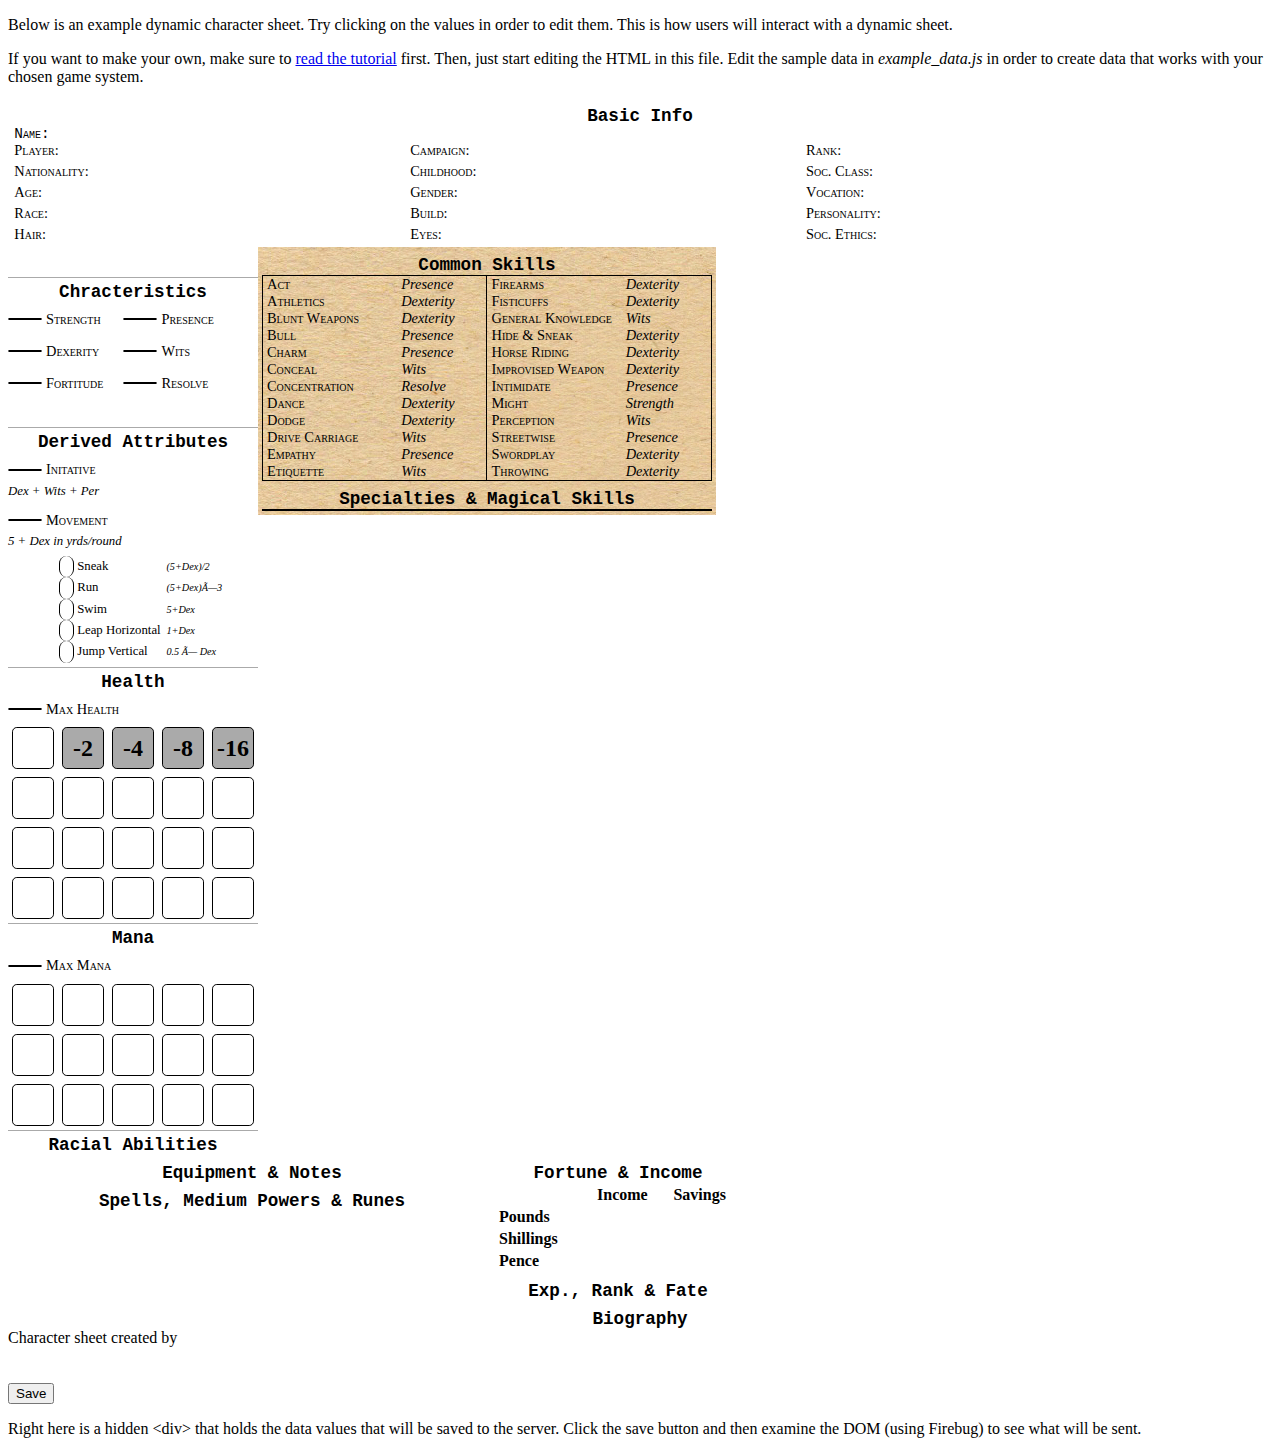
==== commit 2ef7a068: "Start formatting second page" ====
--- a/devkit/index.html
+++ b/devkit/index.html
@@ -799,7 +799,7 @@
           </div>
           <div class="single_width_column">
             <div class="money">
-              <h3>Personal Fortune &amp; Income</h3>
+              <h3>Fortune &amp; Income</h3>
                 <table>
                   <tr>
                     <td></td>
@@ -824,8 +824,8 @@
                 </table>
             </div>
             <div class="xp">
-              <h3>Experience, Ranking &amp; Fate</h3>
-              
+              <h3>Exp., Rank &amp; Fate</h3>
+
             </div>
           </div>
         </div>
--- a/devkit/dynamic_sheets/victoriana/0.1/sheet.css
+++ b/devkit/dynamic_sheets/victoriana/0.1/sheet.css
@@ -14,6 +14,17 @@
   padding-top: 4px;
   margin-top: 4px;
   clear: both;
+  text-align: center;
+  font-size: 110%;
+  font-weight: bold;
+}
+
+.ds_victoriana table {
+  width: 100%;
+}
+
+.ds_victoriana table  td[scope] {
+  font-weight: bold;
 }
 
 .ds_victoriana .instructions {
@@ -22,6 +33,22 @@
   font-style: italic;
   margin-bottom: 0.5em;
 }
+
+.ds_victoriana .row {
+  clear: both;
+  overflow: hidden;
+}
+
+.ds_victoriana .double_width_column {
+  float: left;
+  width: 488px;
+}
+
+.ds_victoriana .single_width_column {
+  float: left;
+  width: 244px;
+}
+
 
 /****************************
 * Editor layout
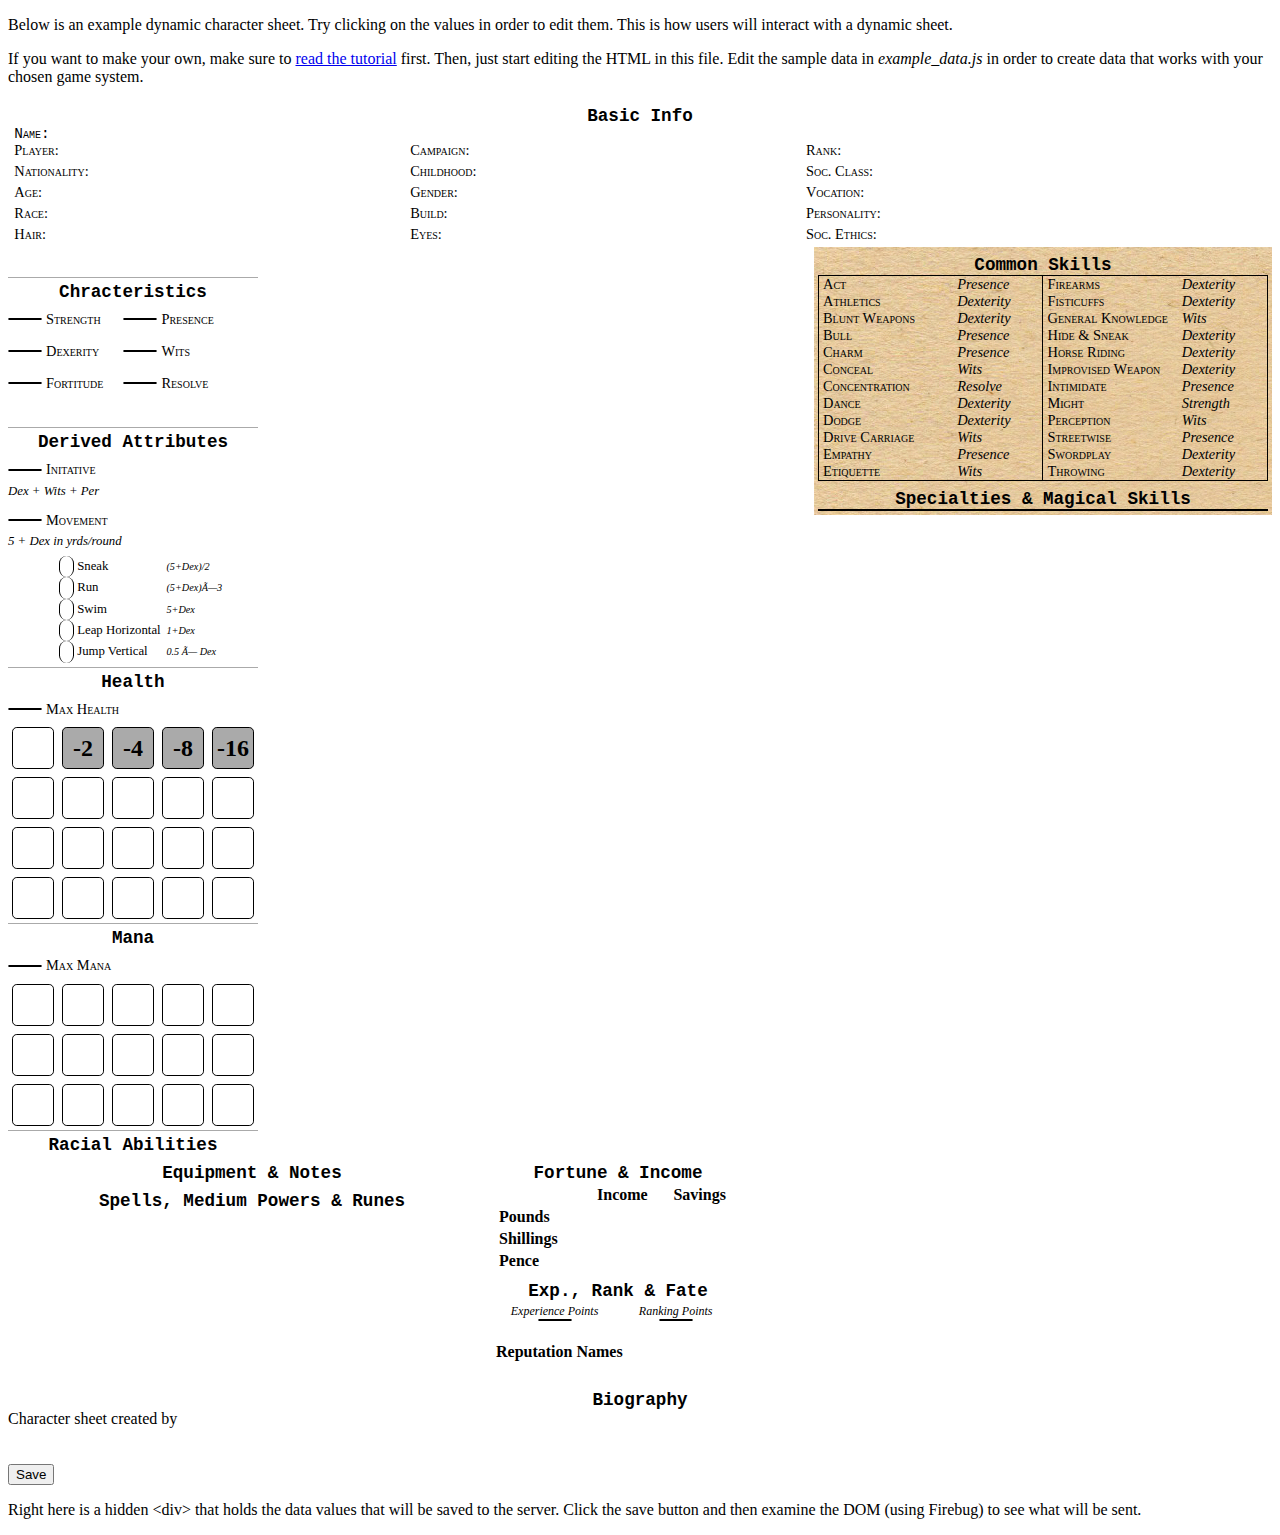
==== commit 1cc5479a: "Add and style more of the XP section" ====
--- a/devkit/index.html
+++ b/devkit/index.html
@@ -825,7 +825,23 @@
             </div>
             <div class="xp">
               <h3>Exp., Rank &amp; Fate</h3>
-
+                <div class="round_tracker xp">
+                  <span class="name">Experience Points</span>
+                  <span class="dsf score dsf_xp"></span>
+                </div>
+                <div class="round_tracker rp">
+                  <span class="name">Ranking Points</span>
+                  <span class="dsf score dsf_rp"></span>
+                </div>
+                <div class="reputation_names">
+                  <h4>Reputation Names</h4>
+                  <div class="dsf reputation_name dsf_reputation_name_1"></div>
+                  <div class="dsf reputation_name dsf_reputation_name_2"></div>
+                  <div class="dsf reputation_name dsf_reputation_name_3"></div>
+                </div>
+                <div class="fate_pool">
+
+                </div>
             </div>
           </div>
         </div>
--- a/devkit/dynamic_sheets/victoriana/0.1/sheet.css
+++ b/devkit/dynamic_sheets/victoriana/0.1/sheet.css
@@ -156,7 +156,6 @@
   text-align: center;
   line-height: 2em;
   vertical-align: middle;
-
 }
 
 .ds_victoriana .characteristics .ability_score_name {
@@ -269,6 +268,10 @@
 /****************************
 * Skills 
 *****************************/
+.ds_victoriana .skills {
+  float: right;
+}
+
 .ds_victoriana .skills table {
   border: solid black 1px;
   border-collapse: collapse;
@@ -294,4 +297,34 @@
 
 .ds_victoriana .skill_score {
   width: 5%;
-}+}
+
+/****************************
+* Number counting boxes 
+*****************************/
+.ds_victoriana .round_tracker {
+  display: inline-block;
+}
+
+.ds_victoriana .xp .round_tracker {
+  width: 48%;
+  text-align: center;
+}
+
+.ds_victoriana .round_tracker .name {
+  font-size: 75%;
+  font-style: italic;
+  display: block;
+}
+
+.ds_victoriana .round_tracker .score {
+  display: block;
+  margin: auto;
+  border: solid black 1px;
+  border-radius: 1em;
+  width: 2em;
+  text-align: center;
+  line-height: 2em;
+  vertical-align: middle;
+}
+
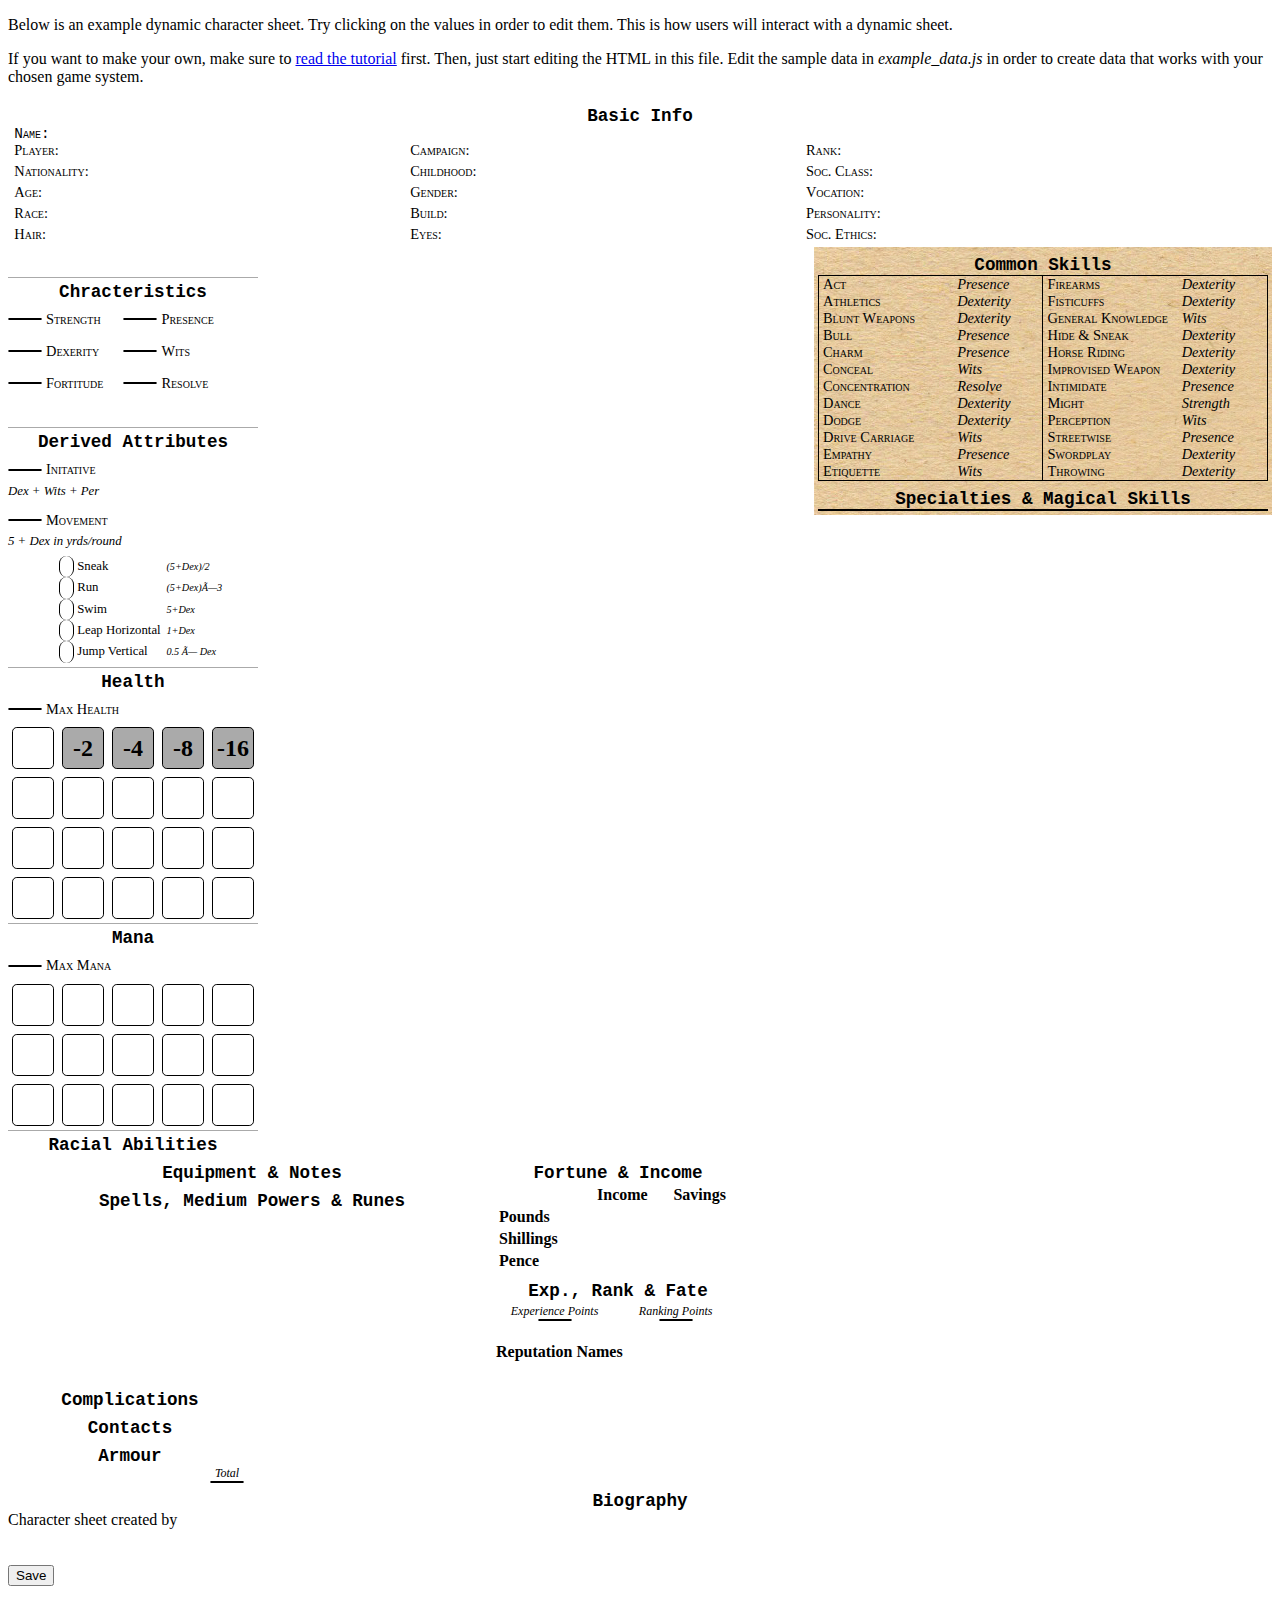
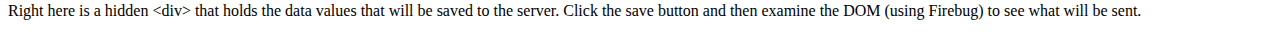
==== commit 16694853: "lower left column of page 2" ====
--- a/devkit/index.html
+++ b/devkit/index.html
@@ -845,7 +845,45 @@
             </div>
           </div>
         </div>
-
+        <div class="row">
+          <div class="single_width_column">
+            <div class="complications">
+              <h3>Complications</h3>
+              <div class="dsf complication dsf_complication_1"></div>
+              <div class="dsf complication dsf_complication_2"></div>
+              <div class="dsf complication dsf_complication_3"></div>
+              <div class="dsf complication dsf_complication_4"></div>
+              <div class="dsf complication dsf_complication_5"></div>
+            </div>
+            <div class="contacts">
+              <h3>Contacts</h3>
+              <div class="dsf contact dsf_contact_1"></div>
+              <div class="dsf contact dsf_contact_2"></div>
+              <div class="dsf contact dsf_contact_3"></div>
+              <div class="dsf contact dsf_contact_4"></div>
+              <div class="dsf contact dsf_contact_5"></div>
+              <div class="dsf contact dsf_contact_6"></div>
+              <div class="dsf contact dsf_contact_7"></div>
+              <div class="dsf contact dsf_contact_8"></div>
+              <div class="dsf contact dsf_contact_9"></div>
+              <div class="dsf contact dsf_contact_10"></div>
+            </div>
+            <div class="armour">
+              <h3>Armour</h3>
+              <div class="round_tracker armour">
+                <span class="name">Total</span>
+                <span class="dsf score dsf_armour"></span>
+              </div>
+              <div class="dsf armour dsf_armour_1"></div>
+              <div class="dsf armour dsf_armour_2"></div>
+              <div class="dsf armour dsf_armour_3"></div>
+            </div>
+          </div>
+          <div class="double_width_column">
+
+          </div>
+
+        </div>
       </div>
 
       <div class="biography">
--- a/devkit/dynamic_sheets/victoriana/0.1/sheet.css
+++ b/devkit/dynamic_sheets/victoriana/0.1/sheet.css
@@ -49,6 +49,11 @@
   width: 244px;
 }
 
+/* Override default styling */
+.ds_victoriana th {
+  background: white;
+}
+
 
 /****************************
 * Editor layout
@@ -63,7 +68,11 @@
 * Main section layout
 *****************************/
 
-.skills { 
+.ds_victoriana  .dynamic_sheet_html_template {
+  float: left;
+}
+
+.ds_victoriana .skills { 
   width: 450px;
   padding: 0 4px 4px 4px;
   overflow: hidden;
@@ -328,3 +337,13 @@
   vertical-align: middle;
 }
 
+.armour .round_tracker {
+  width: 50px;
+  float: right;
+  margin: 0 0 0 5px;
+  text-align: center;
+}
+
+.armour .round_tracker * {
+  margin: auto;
+}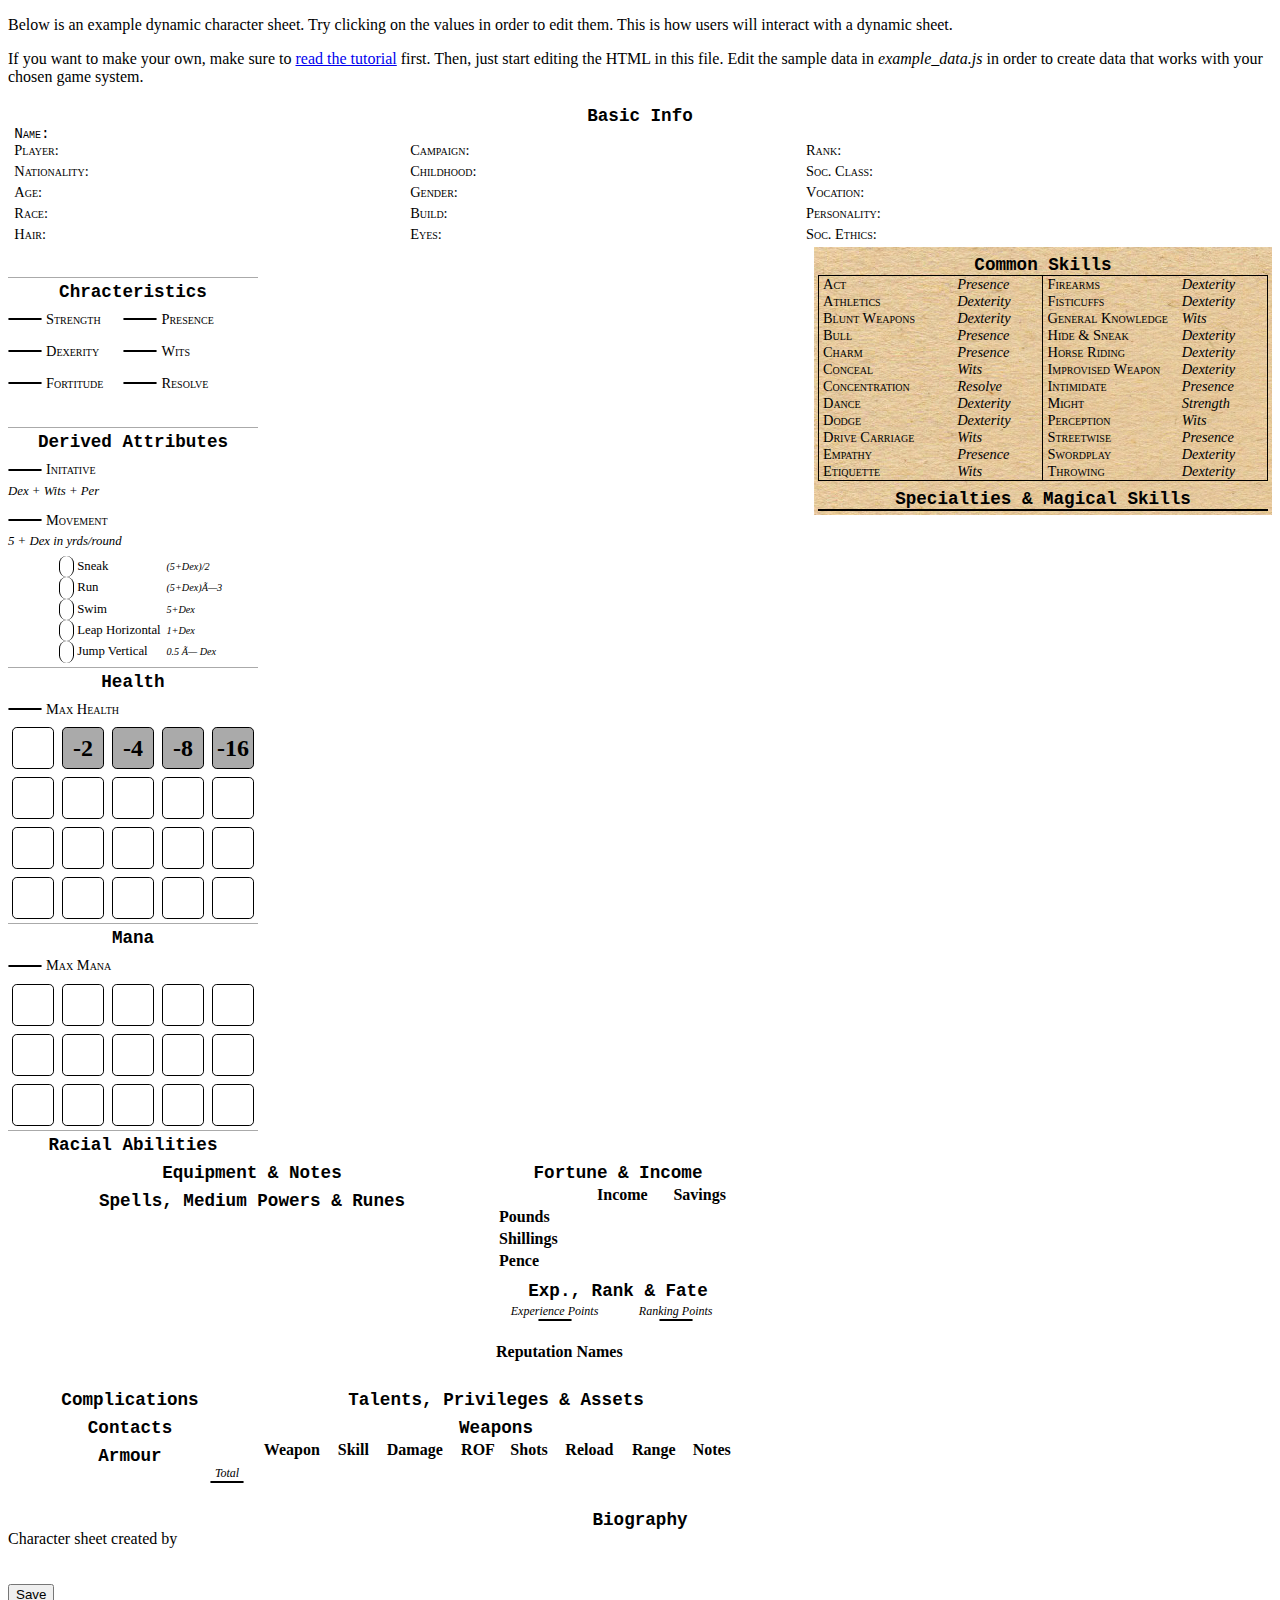
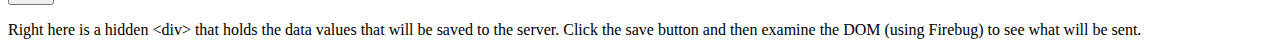
==== commit 7d753d43: "Added weapons to the table" ====
--- a/devkit/index.html
+++ b/devkit/index.html
@@ -880,6 +880,162 @@
             </div>
           </div>
           <div class="double_width_column">
+            <div class="talents_privileges_assets">
+            <h3>Talents, Privileges &amp; Assets</h3>
+            <div class="single_width_column">
+              <div class="dsf talents_privileges_assets dsf_talents_privileges_assets_1"></div>
+              <div class="dsf talents_privileges_assets dsf_talents_privileges_assets_2"></div>
+              <div class="dsf talents_privileges_assets dsf_talents_privileges_assets_3"></div>
+              <div class="dsf talents_privileges_assets dsf_talents_privileges_assets_4"></div>
+              <div class="dsf talents_privileges_assets dsf_talents_privileges_assets_5"></div>
+              <div class="dsf talents_privileges_assets dsf_talents_privileges_assets_6"></div>
+              <div class="dsf talents_privileges_assets dsf_talents_privileges_assets_7"></div>
+              <div class="dsf talents_privileges_assets dsf_talents_privileges_assets_8"></div>
+              <div class="dsf talents_privileges_assets dsf_talents_privileges_assets_9"></div>
+              <div class="dsf talents_privileges_assets dsf_talents_privileges_assets_10"></div>
+            </div>
+            <div class="single_width_column">
+              <div class="dsf talents_privileges_assets dsf_talents_privileges_assets_11"></div>
+              <div class="dsf talents_privileges_assets dsf_talents_privileges_assets_12"></div>
+              <div class="dsf talents_privileges_assets dsf_talents_privileges_assets_13"></div>
+              <div class="dsf talents_privileges_assets dsf_talents_privileges_assets_14"></div>
+              <div class="dsf talents_privileges_assets dsf_talents_privileges_assets_15"></div>
+              <div class="dsf talents_privileges_assets dsf_talents_privileges_assets_16"></div>
+              <div class="dsf talents_privileges_assets dsf_talents_privileges_assets_17"></div>
+              <div class="dsf talents_privileges_assets dsf_talents_privileges_assets_18"></div>
+              <div class="dsf talents_privileges_assets dsf_talents_privileges_assets_19"></div>
+              <div class="dsf talents_privileges_assets dsf_talents_privileges_assets_20"></div>
+            </div>
+          </div>
+          <div class="weapons">
+            <h3>Weapons</h3>
+            <table>
+              <thead>
+                <tr>
+                  <th scope="col">Weapon</th>
+                  <th scope="col">Skill</th>
+                  <th scope="col">Damage</th>
+                  <th scope="col">ROF</th>
+                  <th scope="col">Shots</th>
+                  <th scope="col">Reload</th>
+                  <th scope="col">Range</th>
+                  <th scope="col">Notes</th>
+                </tr>
+              </thead>
+              <tbody>
+                <tr>
+                  <td><span class="dsf weapon name dsf_weapon_name_1"></span></td>
+                  <td><span class="dsf weapon skill dsf_weapon_skill_1"></span></td>
+                  <td><span class="dsf weapon damage dsf_weapon_damage_1"></span></td>
+                  <td><span class="dsf weapon rof dsf_weapon_rof_1"></span></td>
+                  <td><span class="dsf weapon shots dsf_weapon_shots_1"></span></td>
+                  <td><span class="dsf weapon reload dsf_weapon_reload_1"></span></td>
+                  <td><span class="dsf weapon range dsf_weapon_range_1"></span></td>
+                  <td><span class="dsf weapon notes dsf_weapon_notes_1"></span></td>
+                </tr>       
+
+                <tr>
+                  <td><span class="dsf weapon name dsf_weapon_name_2"></span></td>
+                  <td><span class="dsf weapon skill dsf_weapon_skill_2"></span></td>
+                  <td><span class="dsf weapon damage dsf_weapon_damage_2"></span></td>
+                  <td><span class="dsf weapon rof dsf_weapon_rof_2"></span></td>
+                  <td><span class="dsf weapon shots dsf_weapon_shots_2"></span></td>
+                  <td><span class="dsf weapon reload dsf_weapon_reload_2"></span></td>
+                  <td><span class="dsf weapon range dsf_weapon_range_2"></span></td>
+                  <td><span class="dsf weapon notes dsf_weapon_notes_2"></span></td>
+                </tr>       
+            
+                <tr>
+                  <td><span class="dsf weapon name dsf_weapon_name_3"></span></td>
+                  <td><span class="dsf weapon skill dsf_weapon_skill_3"></span></td>
+                  <td><span class="dsf weapon damage dsf_weapon_damage_3"></span></td>
+                  <td><span class="dsf weapon rof dsf_weapon_rof_3"></span></td>
+                  <td><span class="dsf weapon shots dsf_weapon_shots_3"></span></td>
+                  <td><span class="dsf weapon reload dsf_weapon_reload_3"></span></td>
+                  <td><span class="dsf weapon range dsf_weapon_range_3"></span></td>
+                  <td><span class="dsf weapon notes dsf_weapon_notes_3"></span></td>
+                </tr>       
+            
+                <tr>
+                  <td><span class="dsf weapon name dsf_weapon_name_4"></span></td>
+                  <td><span class="dsf weapon skill dsf_weapon_skill_4"></span></td>
+                  <td><span class="dsf weapon damage dsf_weapon_damage_4"></span></td>
+                  <td><span class="dsf weapon rof dsf_weapon_rof_4"></span></td>
+                  <td><span class="dsf weapon shots dsf_weapon_shots_4"></span></td>
+                  <td><span class="dsf weapon reload dsf_weapon_reload_4"></span></td>
+                  <td><span class="dsf weapon range dsf_weapon_range_4"></span></td>
+                  <td><span class="dsf weapon notes dsf_weapon_notes_4"></span></td>
+                </tr>       
+            
+                <tr>
+                  <td><span class="dsf weapon name dsf_weapon_name_5"></span></td>
+                  <td><span class="dsf weapon skill dsf_weapon_skill_5"></span></td>
+                  <td><span class="dsf weapon damage dsf_weapon_damage_5"></span></td>
+                  <td><span class="dsf weapon rof dsf_weapon_rof_5"></span></td>
+                  <td><span class="dsf weapon shots dsf_weapon_shots_5"></span></td>
+                  <td><span class="dsf weapon reload dsf_weapon_reload_5"></span></td>
+                  <td><span class="dsf weapon range dsf_weapon_range_5"></span></td>
+                  <td><span class="dsf weapon notes dsf_weapon_notes_5"></span></td>
+                </tr>       
+            
+                <tr>
+                  <td><span class="dsf weapon name dsf_weapon_name_6"></span></td>
+                  <td><span class="dsf weapon skill dsf_weapon_skill_6"></span></td>
+                  <td><span class="dsf weapon damage dsf_weapon_damage_6"></span></td>
+                  <td><span class="dsf weapon rof dsf_weapon_rof_6"></span></td>
+                  <td><span class="dsf weapon shots dsf_weapon_shots_6"></span></td>
+                  <td><span class="dsf weapon reload dsf_weapon_reload_6"></span></td>
+                  <td><span class="dsf weapon range dsf_weapon_range_6"></span></td>
+                  <td><span class="dsf weapon notes dsf_weapon_notes_6"></span></td>
+                </tr>       
+            
+                <tr>
+                  <td><span class="dsf weapon name dsf_weapon_name_7"></span></td>
+                  <td><span class="dsf weapon skill dsf_weapon_skill_7"></span></td>
+                  <td><span class="dsf weapon damage dsf_weapon_damage_7"></span></td>
+                  <td><span class="dsf weapon rof dsf_weapon_rof_7"></span></td>
+                  <td><span class="dsf weapon shots dsf_weapon_shots_7"></span></td>
+                  <td><span class="dsf weapon reload dsf_weapon_reload_7"></span></td>
+                  <td><span class="dsf weapon range dsf_weapon_range_7"></span></td>
+                  <td><span class="dsf weapon notes dsf_weapon_notes_7"></span></td>
+                </tr>       
+            
+                <tr>
+                  <td><span class="dsf weapon name dsf_weapon_name_8"></span></td>
+                  <td><span class="dsf weapon skill dsf_weapon_skill_8"></span></td>
+                  <td><span class="dsf weapon damage dsf_weapon_damage_8"></span></td>
+                  <td><span class="dsf weapon rof dsf_weapon_rof_8"></span></td>
+                  <td><span class="dsf weapon shots dsf_weapon_shots_8"></span></td>
+                  <td><span class="dsf weapon reload dsf_weapon_reload_8"></span></td>
+                  <td><span class="dsf weapon range dsf_weapon_range_8"></span></td>
+                  <td><span class="dsf weapon notes dsf_weapon_notes_8"></span></td>
+                </tr>       
+            
+                <tr>
+                  <td><span class="dsf weapon name dsf_weapon_name_9"></span></td>
+                  <td><span class="dsf weapon skill dsf_weapon_skill_9"></span></td>
+                  <td><span class="dsf weapon damage dsf_weapon_damage_9"></span></td>
+                  <td><span class="dsf weapon rof dsf_weapon_rof_9"></span></td>
+                  <td><span class="dsf weapon shots dsf_weapon_shots_9"></span></td>
+                  <td><span class="dsf weapon reload dsf_weapon_reload_9"></span></td>
+                  <td><span class="dsf weapon range dsf_weapon_range_9"></span></td>
+                  <td><span class="dsf weapon notes dsf_weapon_notes_9"></span></td>
+                </tr>       
+            
+                <tr>
+                  <td><span class="dsf weapon name dsf_weapon_name_10"></span></td>
+                  <td><span class="dsf weapon skill dsf_weapon_skill_10"></span></td>
+                  <td><span class="dsf weapon damage dsf_weapon_damage_10"></span></td>
+                  <td><span class="dsf weapon rof dsf_weapon_rof_10"></span></td>
+                  <td><span class="dsf weapon shots dsf_weapon_shots_10"></span></td>
+                  <td><span class="dsf weapon reload dsf_weapon_reload_10"></span></td>
+                  <td><span class="dsf weapon range dsf_weapon_range_10"></span></td>
+                  <td><span class="dsf weapon notes dsf_weapon_notes_10"></span></td>
+                </tr>       
+
+              </tbody>
+            </table>
+          </div>
 
           </div>
 
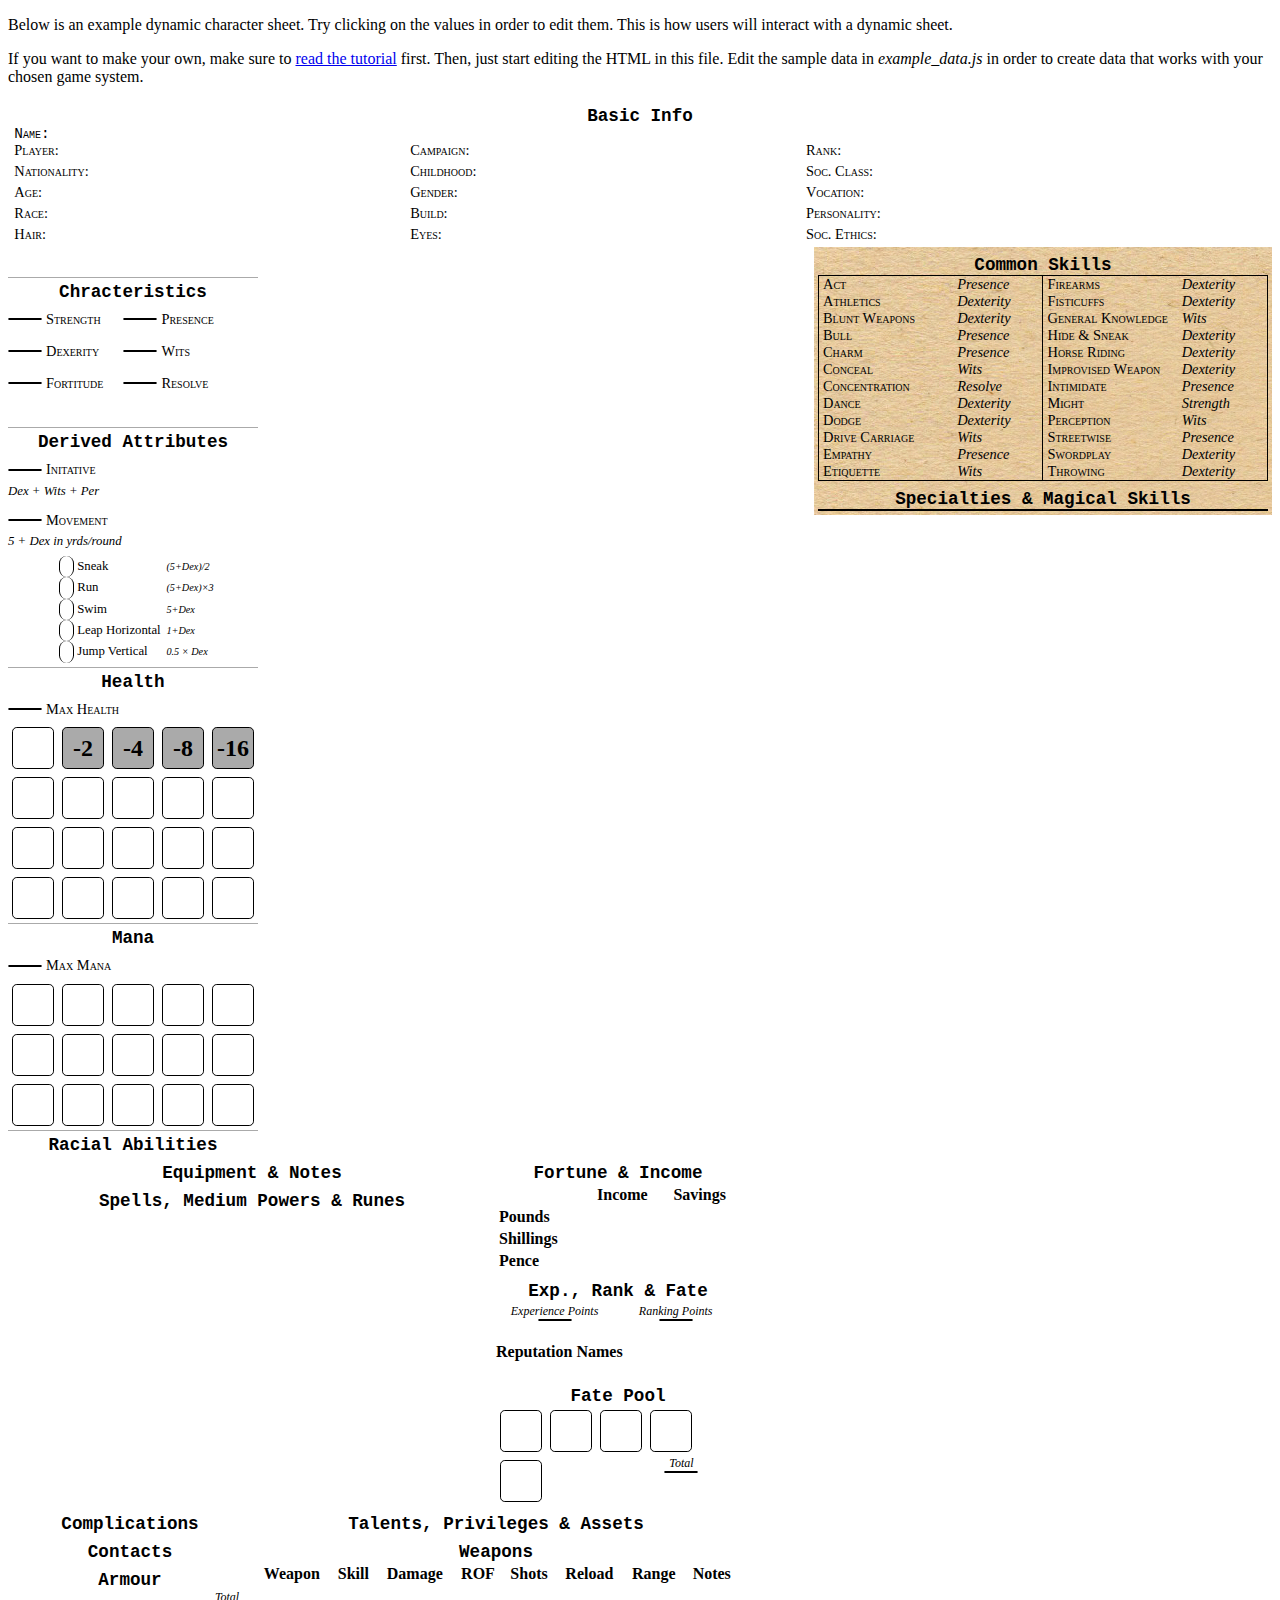
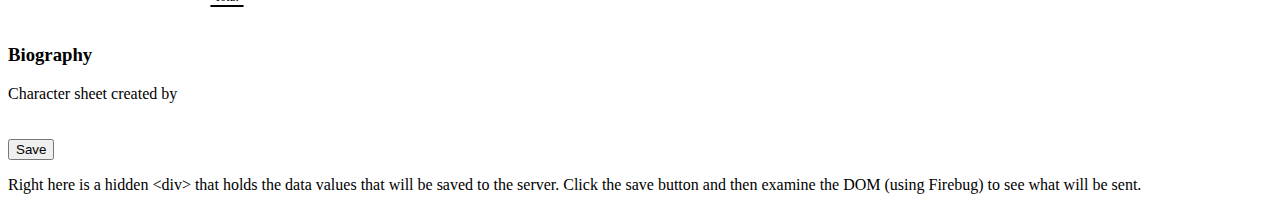
==== commit 9ba00584: "Add fate dice" ====
--- a/devkit/index.html
+++ b/devkit/index.html
@@ -33,7 +33,7 @@
 
       <div id="dynamic_sheet_999" class="dynamic_sheet ds_victoriana editable">
       <!-- This is inserted automatically. Ignore it... -->
-      <span style="display:none;" class="dst_slug">victoriana</span> <!-- 
+      <span style="display:none;" class="dst_slug">victoriana</span><!-- 
       Below is your HTML template.
       Copy ONLY this section into the HTML Template textarea on Obsidian Portal. Do not copy any of the
       surrounding HTML!
@@ -161,7 +161,7 @@
 
                 <div class="ability_score_subsection_entry">
                   <span class="dsf ability_score_subsection_score ability_score_subsection_run dsf_run"></span> <span class="ability_score_subsection_name">Run</span> <span class=
-                  "ability_score_subsection_rules instructions">(5+Dex)Ã—3</span>
+                  "ability_score_subsection_rules instructions">(5+Dex)&#215;3</span>
                 </div>
 
                 <div class="ability_score_subsection_entry">
@@ -176,7 +176,7 @@
 
                 <div class="ability_score_subsection_entry">
                   <span class="dsf ability_score_subsection_score ability_score_subsection_leap_v dsf_leap_v"></span> <span class="ability_score_subsection_name">Jump Vertical</span>
-                  <span class="ability_score_subsection_rules instructions">0.5 Ã— Dex</span>
+                  <span class="ability_score_subsection_rules instructions">0.5 &#215; Dex</span>
                 </div>
               </div>
             </div>
@@ -184,202 +184,208 @@
 
           <div class="health_and_mana">
             <div class="health">
-            <h3>Health</h3>
-
-            <div class="ability_score max_health">
-              <span class="dsf ability_score_score dsf_health"></span> <span class="ability_score_name">Max Health</span>
-            </div>
-
-            <div class="health_dice dice">
-              <div class="die negative">
-                -16 <span class="dsf top checkbox dsf_health_die_1"></span> <span class="dsf bottom checkbox dsf_health_die_2"></span>
+              <h3>Health</h3>
+
+              <div class="ability_score max_health">
+                <span class="dsf ability_score_score dsf_health"></span> <span class="ability_score_name">Max Health</span>
               </div>
 
-              <div class="die negative">
-                -8 <span class="dsf top checkbox dsf_health_die_3"></span> <span class="dsf bottom checkbox dsf_health_die_4"></span>
+              <div class="health_dice dice">
+                <div class="die negative">
+                  -16 <span class="dsf top checkbox dsf_health_die_1"></span> <span class="dsf bottom checkbox dsf_health_die_2"></span>
+                </div>
+
+                <div class="die negative">
+                  -8 <span class="dsf top checkbox dsf_health_die_3"></span> <span class="dsf bottom checkbox dsf_health_die_4"></span>
+                </div>
+
+                <div class="die negative">
+                  -4 <span class="dsf top checkbox dsf_health_die_5"></span> <span class="dsf bottom checkbox dsf_health_die_6"></span>
+                </div>
+
+                <div class="die negative">
+                  -2 <span class="dsf top checkbox dsf_health_die_7"></span> <span class="dsf bottom checkbox dsf_health_die_8"></span>
+                </div>
+
+                <div class="die">
+                  <span class="dsf top checkbox dsf_health_die_9"></span> <span class="dsf bottom checkbox dsf_health_die_10"></span>
+                </div>
+
+                <div class="die">
+                  <span class="dsf top checkbox dsf_health_die_11"></span> <span class="dsf bottom checkbox dsf_health_die_12"></span>
+                </div>
+
+                <div class="die">
+                  <span class="dsf top checkbox dsf_health_die_13"></span> <span class="dsf bottom checkbox dsf_health_die_14"></span>
+                </div>
+
+                <div class="die">
+                  <span class="dsf top checkbox dsf_health_die_15"></span> <span class="dsf bottom checkbox dsf_health_die_16"></span>
+                </div>
+
+                <div class="die">
+                  <span class="dsf top checkbox dsf_health_die_17"></span> <span class="dsf bottom checkbox dsf_health_die_18"></span>
+                </div>
+
+                <div class="die">
+                  <span class="dsf top checkbox dsf_health_die_19"></span> <span class="dsf bottom checkbox dsf_health_die_20"></span>
+                </div>
+
+                <div class="die">
+                  <span class="dsf top checkbox dsf_health_die_21"></span> <span class="dsf bottom checkbox dsf_health_die_22"></span>
+                </div>
+
+                <div class="die">
+                  <span class="dsf top checkbox dsf_health_die_23"></span> <span class="dsf bottom checkbox dsf_health_die_24"></span>
+                </div>
+
+                <div class="die">
+                  <span class="dsf top checkbox dsf_health_die_25"></span> <span class="dsf bottom checkbox dsf_health_die_26"></span>
+                </div>
+
+                <div class="die">
+                  <span class="dsf top checkbox dsf_health_die_27"></span> <span class="dsf bottom checkbox dsf_health_die_28"></span>
+                </div>
+
+                <div class="die">
+                  <span class="dsf top checkbox dsf_health_die_29"></span> <span class="dsf bottom checkbox dsf_health_die_30"></span>
+                </div>
+
+                <div class="die">
+                  <span class="dsf top checkbox dsf_health_die_31"></span> <span class="dsf bottom checkbox dsf_health_die_32"></span>
+                </div>
+
+                <div class="die">
+                  <span class="dsf top checkbox dsf_health_die_33"></span> <span class="dsf bottom checkbox dsf_health_die_34"></span>
+                </div>
+
+                <div class="die">
+                  <span class="dsf top checkbox dsf_health_die_35"></span> <span class="dsf bottom checkbox dsf_health_die_36"></span>
+                </div>
+
+                <div class="die">
+                  <span class="dsf top checkbox dsf_health_die_37"></span> <span class="dsf bottom checkbox dsf_health_die_38"></span>
+                </div>
+
+                <div class="die">
+                  <span class="dsf top checkbox dsf_health_die_39"></span> <span class="dsf bottom checkbox dsf_health_die_40"></span>
+                </div>
               </div>
 
-              <div class="die negative">
-                -4 <span class="dsf top checkbox dsf_health_die_5"></span> <span class="dsf bottom checkbox dsf_health_die_6"></span>
+              <div class="mana">
+                <h3>Mana</h3>
+
+                <div class="ability_score max_mana">
+                  <span class="dsf ability_score_score dsf_mana"></span> <span class="ability_score_name">Max Mana</span>
+                </div>
+
+                <div class="mana_dice dice">
+                  <div class="die d6">
+                    <span class="dsf checkbox mana_die_position_1 dsf_mana_die_1"></span> <span class="dsf checkbox mana_die_position_2 dsf_mana_die_2"></span> <span class=
+                    "dsf checkbox mana_die_position_3 dsf_mana_die_3"></span> <span class="dsf checkbox mana_die_position_4 dsf_mana_die_4"></span> <span class=
+                    "dsf checkbox mana_die_position_5 dsf_mana_die_5"></span> <span class="dsf checkbox mana_die_position_6 dsf_mana_die_6"></span>
+                  </div>
+
+                  <div class="die d6">
+                    <span class="dsf checkbox mana_die_position_1 dsf_mana_die_7"></span> <span class="dsf checkbox mana_die_position_2 dsf_mana_die_8"></span> <span class=
+                    "dsf checkbox mana_die_position_3 dsf_mana_die_9"></span> <span class="dsf checkbox mana_die_position_4 dsf_mana_die_10"></span> <span class=
+                    "dsf checkbox mana_die_position_5 dsf_mana_die_11"></span> <span class="dsf checkbox mana_die_position_6 dsf_mana_die_12"></span>
+                  </div>
+
+                  <div class="die d6">
+                    <span class="dsf checkbox mana_die_position_1 dsf_mana_die_13"></span> <span class="dsf checkbox mana_die_position_2 dsf_mana_die_14"></span> <span class=
+                    "dsf checkbox mana_die_position_3 dsf_mana_die_15"></span> <span class="dsf checkbox mana_die_position_4 dsf_mana_die_16"></span> <span class=
+                    "dsf checkbox mana_die_position_5 dsf_mana_die_17"></span> <span class="dsf checkbox mana_die_position_6 dsf_mana_die_18"></span>
+                  </div>
+
+                  <div class="die d6">
+                    <span class="dsf checkbox mana_die_position_1 dsf_mana_die_19"></span> <span class="dsf checkbox mana_die_position_2 dsf_mana_die_20"></span> <span class=
+                    "dsf checkbox mana_die_position_3 dsf_mana_die_21"></span> <span class="dsf checkbox mana_die_position_4 dsf_mana_die_22"></span> <span class=
+                    "dsf checkbox mana_die_position_5 dsf_mana_die_23"></span> <span class="dsf checkbox mana_die_position_6 dsf_mana_die_24"></span>
+                  </div>
+
+                  <div class="die d6">
+                    <span class="dsf checkbox mana_die_position_1 dsf_mana_die_25"></span> <span class="dsf checkbox mana_die_position_2 dsf_mana_die_26"></span> <span class=
+                    "dsf checkbox mana_die_position_3 dsf_mana_die_27"></span> <span class="dsf checkbox mana_die_position_4 dsf_mana_die_28"></span> <span class=
+                    "dsf checkbox mana_die_position_5 dsf_mana_die_29"></span> <span class="dsf checkbox mana_die_position_6 dsf_mana_die_30"></span>
+                  </div>
+
+                  <div class="die d6">
+                    <span class="dsf checkbox mana_die_position_1 dsf_mana_die_31"></span> <span class="dsf checkbox mana_die_position_2 dsf_mana_die_32"></span> <span class=
+                    "dsf checkbox mana_die_position_3 dsf_mana_die_33"></span> <span class="dsf checkbox mana_die_position_4 dsf_mana_die_34"></span> <span class=
+                    "dsf checkbox mana_die_position_5 dsf_mana_die_35"></span> <span class="dsf checkbox mana_die_position_6 dsf_mana_die_36"></span>
+                  </div>
+
+                  <div class="die d6">
+                    <span class="dsf checkbox mana_die_position_1 dsf_mana_die_37"></span> <span class="dsf checkbox mana_die_position_2 dsf_mana_die_38"></span> <span class=
+                    "dsf checkbox mana_die_position_3 dsf_mana_die_39"></span> <span class="dsf checkbox mana_die_position_4 dsf_mana_die_40"></span> <span class=
+                    "dsf checkbox mana_die_position_5 dsf_mana_die_41"></span> <span class="dsf checkbox mana_die_position_6 dsf_mana_die_42"></span>
+                  </div>
+
+                  <div class="die d6">
+                    <span class="dsf checkbox mana_die_position_1 dsf_mana_die_43"></span> <span class="dsf checkbox mana_die_position_2 dsf_mana_die_44"></span> <span class=
+                    "dsf checkbox mana_die_position_3 dsf_mana_die_45"></span> <span class="dsf checkbox mana_die_position_4 dsf_mana_die_46"></span> <span class=
+                    "dsf checkbox mana_die_position_5 dsf_mana_die_47"></span> <span class="dsf checkbox mana_die_position_6 dsf_mana_die_48"></span>
+                  </div>
+
+                  <div class="die d6">
+                    <span class="dsf checkbox mana_die_position_1 dsf_mana_die_49"></span> <span class="dsf checkbox mana_die_position_2 dsf_mana_die_50"></span> <span class=
+                    "dsf checkbox mana_die_position_3 dsf_mana_die_51"></span> <span class="dsf checkbox mana_die_position_4 dsf_mana_die_52"></span> <span class=
+                    "dsf checkbox mana_die_position_5 dsf_mana_die_53"></span> <span class="dsf checkbox mana_die_position_6 dsf_mana_die_54"></span>
+                  </div>
+
+                  <div class="die d6">
+                    <span class="dsf checkbox mana_die_position_1 dsf_mana_die_55"></span> <span class="dsf checkbox mana_die_position_2 dsf_mana_die_56"></span> <span class=
+                    "dsf checkbox mana_die_position_3 dsf_mana_die_57"></span> <span class="dsf checkbox mana_die_position_4 dsf_mana_die_58"></span> <span class=
+                    "dsf checkbox mana_die_position_5 dsf_mana_die_59"></span> <span class="dsf checkbox mana_die_position_6 dsf_mana_die_60"></span>
+                  </div>
+
+                  <div class="die d6">
+                    <span class="dsf checkbox mana_die_position_1 dsf_mana_die_61"></span> <span class="dsf checkbox mana_die_position_2 dsf_mana_die_62"></span> <span class=
+                    "dsf checkbox mana_die_position_3 dsf_mana_die_63"></span> <span class="dsf checkbox mana_die_position_4 dsf_mana_die_64"></span> <span class=
+                    "dsf checkbox mana_die_position_5 dsf_mana_die_65"></span> <span class="dsf checkbox mana_die_position_6 dsf_mana_die_66"></span>
+                  </div>
+
+                  <div class="die d6">
+                    <span class="dsf checkbox mana_die_position_1 dsf_mana_die_67"></span> <span class="dsf checkbox mana_die_position_2 dsf_mana_die_68"></span> <span class=
+                    "dsf checkbox mana_die_position_3 dsf_mana_die_69"></span> <span class="dsf checkbox mana_die_position_4 dsf_mana_die_70"></span> <span class=
+                    "dsf checkbox mana_die_position_5 dsf_mana_die_71"></span> <span class="dsf checkbox mana_die_position_6 dsf_mana_die_72"></span>
+                  </div>
+
+                  <div class="die d6">
+                    <span class="dsf checkbox mana_die_position_1 dsf_mana_die_73"></span> <span class="dsf checkbox mana_die_position_2 dsf_mana_die_74"></span> <span class=
+                    "dsf checkbox mana_die_position_3 dsf_mana_die_75"></span> <span class="dsf checkbox mana_die_position_4 dsf_mana_die_76"></span> <span class=
+                    "dsf checkbox mana_die_position_5 dsf_mana_die_77"></span> <span class="dsf checkbox mana_die_position_6 dsf_mana_die_78"></span>
+                  </div>
+
+                  <div class="die d6">
+                    <span class="dsf checkbox mana_die_position_1 dsf_mana_die_79"></span> <span class="dsf checkbox mana_die_position_2 dsf_mana_die_80"></span> <span class=
+                    "dsf checkbox mana_die_position_3 dsf_mana_die_81"></span> <span class="dsf checkbox mana_die_position_4 dsf_mana_die_82"></span> <span class=
+                    "dsf checkbox mana_die_position_5 dsf_mana_die_83"></span> <span class="dsf checkbox mana_die_position_6 dsf_mana_die_84"></span>
+                  </div>
+
+                  <div class="die d6">
+                    <span class="dsf checkbox mana_die_position_1 dsf_mana_die_85"></span> <span class="dsf checkbox mana_die_position_2 dsf_mana_die_86"></span> <span class=
+                    "dsf checkbox mana_die_position_3 dsf_mana_die_87"></span> <span class="dsf checkbox mana_die_position_4 dsf_mana_die_88"></span> <span class=
+                    "dsf checkbox mana_die_position_5 dsf_mana_die_89"></span> <span class="dsf checkbox mana_die_position_6 dsf_mana_die_90"></span>
+                  </div>
+                </div>
               </div>
-
-              <div class="die negative">
-                -2 <span class="dsf top checkbox dsf_health_die_7"></span> <span class="dsf bottom checkbox dsf_health_die_8"></span>
-              </div>
-
-              <div class="die">
-                <span class="dsf top checkbox dsf_health_die_9"></span> <span class="dsf bottom checkbox dsf_health_die_10"></span>
-              </div>
-
-              <div class="die">
-                <span class="dsf top checkbox dsf_health_die_11"></span> <span class="dsf bottom checkbox dsf_health_die_12"></span>
-              </div>
-
-              <div class="die">
-                <span class="dsf top checkbox dsf_health_die_13"></span> <span class="dsf bottom checkbox dsf_health_die_14"></span>
-              </div>
-
-              <div class="die">
-                <span class="dsf top checkbox dsf_health_die_15"></span> <span class="dsf bottom checkbox dsf_health_die_16"></span>
-              </div>
-
-              <div class="die">
-                <span class="dsf top checkbox dsf_health_die_17"></span> <span class="dsf bottom checkbox dsf_health_die_18"></span>
-              </div>
-
-              <div class="die">
-                <span class="dsf top checkbox dsf_health_die_19"></span> <span class="dsf bottom checkbox dsf_health_die_20"></span>
-              </div>
-
-              <div class="die">
-                <span class="dsf top checkbox dsf_health_die_21"></span> <span class="dsf bottom checkbox dsf_health_die_22"></span>
-              </div>
-
-              <div class="die">
-                <span class="dsf top checkbox dsf_health_die_23"></span> <span class="dsf bottom checkbox dsf_health_die_24"></span>
-              </div>
-
-              <div class="die">
-                <span class="dsf top checkbox dsf_health_die_25"></span> <span class="dsf bottom checkbox dsf_health_die_26"></span>
-              </div>
-
-              <div class="die">
-                <span class="dsf top checkbox dsf_health_die_27"></span> <span class="dsf bottom checkbox dsf_health_die_28"></span>
-              </div>
-
-              <div class="die">
-                <span class="dsf top checkbox dsf_health_die_29"></span> <span class="dsf bottom checkbox dsf_health_die_30"></span>
-              </div>
-
-              <div class="die">
-                <span class="dsf top checkbox dsf_health_die_31"></span> <span class="dsf bottom checkbox dsf_health_die_32"></span>
-              </div>
-
-              <div class="die">
-                <span class="dsf top checkbox dsf_health_die_33"></span> <span class="dsf bottom checkbox dsf_health_die_34"></span>
-              </div>
-
-              <div class="die">
-                <span class="dsf top checkbox dsf_health_die_35"></span> <span class="dsf bottom checkbox dsf_health_die_36"></span>
-              </div>
-
-              <div class="die">
-                <span class="dsf top checkbox dsf_health_die_37"></span> <span class="dsf bottom checkbox dsf_health_die_38"></span>
-              </div>
-
-              <div class="die">
-                <span class="dsf top checkbox dsf_health_die_39"></span> <span class="dsf bottom checkbox dsf_health_die_40"></span>
-              </div>
-</div>
-<div class="mana">
-              <h3>Mana</h3>
-
-              <div class="ability_score max_mana">
-                <span class="dsf ability_score_score dsf_mana"></span> <span class="ability_score_name">Max Mana</span>
-              </div>
-
-              <div class="mana_dice dice">
-                <div class="die d6">
-                  <span class="dsf checkbox mana_die_position_1 dsf_mana_die_1"></span> <span class="dsf checkbox mana_die_position_2 dsf_mana_die_2"></span> <span class=
-                  "dsf checkbox mana_die_position_3 dsf_mana_die_3"></span> <span class="dsf checkbox mana_die_position_4 dsf_mana_die_4"></span> <span class=
-                  "dsf checkbox mana_die_position_5 dsf_mana_die_5"></span> <span class="dsf checkbox mana_die_position_6 dsf_mana_die_6"></span>
-                </div>
-
-                <div class="die d6">
-                  <span class="dsf checkbox mana_die_position_1 dsf_mana_die_7"></span> <span class="dsf checkbox mana_die_position_2 dsf_mana_die_8"></span> <span class=
-                  "dsf checkbox mana_die_position_3 dsf_mana_die_9"></span> <span class="dsf checkbox mana_die_position_4 dsf_mana_die_10"></span> <span class=
-                  "dsf checkbox mana_die_position_5 dsf_mana_die_11"></span> <span class="dsf checkbox mana_die_position_6 dsf_mana_die_12"></span>
-                </div>
-
-                <div class="die d6">
-                  <span class="dsf checkbox mana_die_position_1 dsf_mana_die_13"></span> <span class="dsf checkbox mana_die_position_2 dsf_mana_die_14"></span> <span class=
-                  "dsf checkbox mana_die_position_3 dsf_mana_die_15"></span> <span class="dsf checkbox mana_die_position_4 dsf_mana_die_16"></span> <span class=
-                  "dsf checkbox mana_die_position_5 dsf_mana_die_17"></span> <span class="dsf checkbox mana_die_position_6 dsf_mana_die_18"></span>
-                </div>
-
-                <div class="die d6">
-                  <span class="dsf checkbox mana_die_position_1 dsf_mana_die_19"></span> <span class="dsf checkbox mana_die_position_2 dsf_mana_die_20"></span> <span class=
-                  "dsf checkbox mana_die_position_3 dsf_mana_die_21"></span> <span class="dsf checkbox mana_die_position_4 dsf_mana_die_22"></span> <span class=
-                  "dsf checkbox mana_die_position_5 dsf_mana_die_23"></span> <span class="dsf checkbox mana_die_position_6 dsf_mana_die_24"></span>
-                </div>
-
-                <div class="die d6">
-                  <span class="dsf checkbox mana_die_position_1 dsf_mana_die_25"></span> <span class="dsf checkbox mana_die_position_2 dsf_mana_die_26"></span> <span class=
-                  "dsf checkbox mana_die_position_3 dsf_mana_die_27"></span> <span class="dsf checkbox mana_die_position_4 dsf_mana_die_28"></span> <span class=
-                  "dsf checkbox mana_die_position_5 dsf_mana_die_29"></span> <span class="dsf checkbox mana_die_position_6 dsf_mana_die_30"></span>
-                </div>
-
-                <div class="die d6">
-                  <span class="dsf checkbox mana_die_position_1 dsf_mana_die_31"></span> <span class="dsf checkbox mana_die_position_2 dsf_mana_die_32"></span> <span class=
-                  "dsf checkbox mana_die_position_3 dsf_mana_die_33"></span> <span class="dsf checkbox mana_die_position_4 dsf_mana_die_34"></span> <span class=
-                  "dsf checkbox mana_die_position_5 dsf_mana_die_35"></span> <span class="dsf checkbox mana_die_position_6 dsf_mana_die_36"></span>
-                </div>
-
-                <div class="die d6">
-                  <span class="dsf checkbox mana_die_position_1 dsf_mana_die_37"></span> <span class="dsf checkbox mana_die_position_2 dsf_mana_die_38"></span> <span class=
-                  "dsf checkbox mana_die_position_3 dsf_mana_die_39"></span> <span class="dsf checkbox mana_die_position_4 dsf_mana_die_40"></span> <span class=
-                  "dsf checkbox mana_die_position_5 dsf_mana_die_41"></span> <span class="dsf checkbox mana_die_position_6 dsf_mana_die_42"></span>
-                </div>
-
-                <div class="die d6">
-                  <span class="dsf checkbox mana_die_position_1 dsf_mana_die_43"></span> <span class="dsf checkbox mana_die_position_2 dsf_mana_die_44"></span> <span class=
-                  "dsf checkbox mana_die_position_3 dsf_mana_die_45"></span> <span class="dsf checkbox mana_die_position_4 dsf_mana_die_46"></span> <span class=
-                  "dsf checkbox mana_die_position_5 dsf_mana_die_47"></span> <span class="dsf checkbox mana_die_position_6 dsf_mana_die_48"></span>
-                </div>
-
-                <div class="die d6">
-                  <span class="dsf checkbox mana_die_position_1 dsf_mana_die_49"></span> <span class="dsf checkbox mana_die_position_2 dsf_mana_die_50"></span> <span class=
-                  "dsf checkbox mana_die_position_3 dsf_mana_die_51"></span> <span class="dsf checkbox mana_die_position_4 dsf_mana_die_52"></span> <span class=
-                  "dsf checkbox mana_die_position_5 dsf_mana_die_53"></span> <span class="dsf checkbox mana_die_position_6 dsf_mana_die_54"></span>
-                </div>
-
-                <div class="die d6">
-                  <span class="dsf checkbox mana_die_position_1 dsf_mana_die_55"></span> <span class="dsf checkbox mana_die_position_2 dsf_mana_die_56"></span> <span class=
-                  "dsf checkbox mana_die_position_3 dsf_mana_die_57"></span> <span class="dsf checkbox mana_die_position_4 dsf_mana_die_58"></span> <span class=
-                  "dsf checkbox mana_die_position_5 dsf_mana_die_59"></span> <span class="dsf checkbox mana_die_position_6 dsf_mana_die_60"></span>
-                </div>
-
-                <div class="die d6">
-                  <span class="dsf checkbox mana_die_position_1 dsf_mana_die_61"></span> <span class="dsf checkbox mana_die_position_2 dsf_mana_die_62"></span> <span class=
-                  "dsf checkbox mana_die_position_3 dsf_mana_die_63"></span> <span class="dsf checkbox mana_die_position_4 dsf_mana_die_64"></span> <span class=
-                  "dsf checkbox mana_die_position_5 dsf_mana_die_65"></span> <span class="dsf checkbox mana_die_position_6 dsf_mana_die_66"></span>
-                </div>
-
-                <div class="die d6">
-                  <span class="dsf checkbox mana_die_position_1 dsf_mana_die_67"></span> <span class="dsf checkbox mana_die_position_2 dsf_mana_die_68"></span> <span class=
-                  "dsf checkbox mana_die_position_3 dsf_mana_die_69"></span> <span class="dsf checkbox mana_die_position_4 dsf_mana_die_70"></span> <span class=
-                  "dsf checkbox mana_die_position_5 dsf_mana_die_71"></span> <span class="dsf checkbox mana_die_position_6 dsf_mana_die_72"></span>
-                </div>
-
-                <div class="die d6">
-                  <span class="dsf checkbox mana_die_position_1 dsf_mana_die_73"></span> <span class="dsf checkbox mana_die_position_2 dsf_mana_die_74"></span> <span class=
-                  "dsf checkbox mana_die_position_3 dsf_mana_die_75"></span> <span class="dsf checkbox mana_die_position_4 dsf_mana_die_76"></span> <span class=
-                  "dsf checkbox mana_die_position_5 dsf_mana_die_77"></span> <span class="dsf checkbox mana_die_position_6 dsf_mana_die_78"></span>
-                </div>
-
-                <div class="die d6">
-                  <span class="dsf checkbox mana_die_position_1 dsf_mana_die_79"></span> <span class="dsf checkbox mana_die_position_2 dsf_mana_die_80"></span> <span class=
-                  "dsf checkbox mana_die_position_3 dsf_mana_die_81"></span> <span class="dsf checkbox mana_die_position_4 dsf_mana_die_82"></span> <span class=
-                  "dsf checkbox mana_die_position_5 dsf_mana_die_83"></span> <span class="dsf checkbox mana_die_position_6 dsf_mana_die_84"></span>
-                </div>
-
-                <div class="die d6">
-                  <span class="dsf checkbox mana_die_position_1 dsf_mana_die_85"></span> <span class="dsf checkbox mana_die_position_2 dsf_mana_die_86"></span> <span class=
-                  "dsf checkbox mana_die_position_3 dsf_mana_die_87"></span> <span class="dsf checkbox mana_die_position_4 dsf_mana_die_88"></span> <span class=
-                  "dsf checkbox mana_die_position_5 dsf_mana_die_89"></span> <span class="dsf checkbox mana_die_position_6 dsf_mana_die_90"></span>
-                </div>
-              </div>
-            </div>
             </div>
           </div>
         </div>
 
         <div class="racial_special_abilities">
           <h3>Racial Abilities</h3>
+
           <div class="dsf dsf_racial_special_ability_1"></div>
+
           <div class="dsf dsf_racial_special_ability_2"></div>
+
           <div class="dsf dsf_racial_special_ability_3"></div>
+
           <div class="dsf dsf_racial_special_ability_4"></div>
+
           <div class="dsf dsf_racial_special_ability_5"></div>
         </div>
       </div>
@@ -764,281 +770,493 @@
 
       <div class="additional_information">
         <!-- Page two of the official PDF sheet -->
+
         <div class="row">
           <div class="double_width_column">
             <div class="equipment">
               <h3>Equipment &amp; Notes</h3>
+
               <div class="dsf dsf_equipment_notes_1"></div>
+
               <div class="dsf dsf_equipment_notes_2"></div>
+
               <div class="dsf dsf_equipment_notes_3"></div>
+
               <div class="dsf dsf_equipment_notes_4"></div>
+
               <div class="dsf dsf_equipment_notes_5"></div>
+
               <div class="dsf dsf_equipment_notes_6"></div>
+
               <div class="dsf dsf_equipment_notes_7"></div>
+
               <div class="dsf dsf_equipment_notes_8"></div>
+
               <div class="dsf dsf_equipment_notes_9"></div>
+
               <div class="dsf dsf_equipment_notes_10"></div>
             </div>
+
             <div class="spells_medium_runes">
-              <h3>Spells, Medium Powers & Runes</h3>
+              <h3>Spells, Medium Powers &amp; Runes</h3>
+
               <div class="single_width_column">
                 <div class="dsf dsf_spell_power_rune_1"></div>
+
                 <div class="dsf dsf_spell_power_rune_2"></div>
+
                 <div class="dsf dsf_spell_power_rune_3"></div>
+
                 <div class="dsf dsf_spell_power_rune_4"></div>
+
                 <div class="dsf dsf_spell_power_rune_5"></div>
               </div>
+
               <div class="single_width_column">
                 <div class="dsf dsf_spell_power_rune_6"></div>
+
                 <div class="dsf dsf_spell_power_rune_7"></div>
+
                 <div class="dsf dsf_spell_power_rune_8"></div>
+
                 <div class="dsf dsf_spell_power_rune_9"></div>
+
                 <div class="dsf dsf_spell_power_rune_10"></div>
               </div>
             </div>
           </div>
+
           <div class="single_width_column">
             <div class="money">
               <h3>Fortune &amp; Income</h3>
-                <table>
-                  <tr>
-                    <td></td>
-                    <th scope="col">Income</th>
-                    <th scope="col">Savings</th>
-                  </tr>
-                  <tr>
-                    <td scope="row">Pounds</td>
-                    <td><span class="dsf dsf_income_pounds"></span></td>
-                    <td><span class="dsf dsf_savings_pounds"></span></td>
-                  </tr>
-                  <tr>
-                    <td scope="row">Shillings</td>
-                    <td><span class="dsf dsf_income_shillings"></span></td>
-                    <td><span class="dsf dsf_savings_shillings"></span></td>
-                  </tr>
-                  <tr>
-                    <td scope="row">Pence</td>
-                    <td><span class="dsf dsf_income_pence"></span></td>
-                    <td><span class="dsf dsf_savings_pence"></span></td>
-                  </tr>
-                </table>
-            </div>
+
+              <table>
+                <tr>
+                  <td></td>
+
+                  <th scope="col">Income</th>
+
+                  <th scope="col">Savings</th>
+                </tr>
+
+                <tr>
+                  <td scope="row">Pounds</td>
+
+                  <td><span class="dsf dsf_income_pounds"></span></td>
+
+                  <td><span class="dsf dsf_savings_pounds"></span></td>
+                </tr>
+
+                <tr>
+                  <td scope="row">Shillings</td>
+
+                  <td><span class="dsf dsf_income_shillings"></span></td>
+
+                  <td><span class="dsf dsf_savings_shillings"></span></td>
+                </tr>
+
+                <tr>
+                  <td scope="row">Pence</td>
+
+                  <td><span class="dsf dsf_income_pence"></span></td>
+
+                  <td><span class="dsf dsf_savings_pence"></span></td>
+                </tr>
+              </table>
+            </div>
+
             <div class="xp">
               <h3>Exp., Rank &amp; Fate</h3>
-                <div class="round_tracker xp">
-                  <span class="name">Experience Points</span>
-                  <span class="dsf score dsf_xp"></span>
-                </div>
-                <div class="round_tracker rp">
-                  <span class="name">Ranking Points</span>
-                  <span class="dsf score dsf_rp"></span>
-                </div>
-                <div class="reputation_names">
-                  <h4>Reputation Names</h4>
-                  <div class="dsf reputation_name dsf_reputation_name_1"></div>
-                  <div class="dsf reputation_name dsf_reputation_name_2"></div>
-                  <div class="dsf reputation_name dsf_reputation_name_3"></div>
-                </div>
-                <div class="fate_pool">
-
-                </div>
+
+              <div class="round_tracker xp">
+                <span class="name">Experience Points</span> <span class="dsf score dsf_xp"></span>
+              </div>
+
+              <div class="round_tracker rp">
+                <span class="name">Ranking Points</span> <span class="dsf score dsf_rp"></span>
+              </div>
+
+              <div class="reputation_names">
+                <h4>Reputation Names</h4>
+
+                <div class="dsf reputation_name dsf_reputation_name_1"></div>
+
+                <div class="dsf reputation_name dsf_reputation_name_2"></div>
+
+                <div class="dsf reputation_name dsf_reputation_name_3"></div>
+              </div>
+
+              <div class="fate_pool dice">
+                <h3>Fate Pool</h3>
+
+                <div class="die d6">
+                    <span class="dsf checkbox fate_die_position_1 fate_die_1"></span>
+                    <span class="dsf checkbox fate_die_position_2 fate_die_2"></span>
+                    <span class="dsf checkbox fate_die_position_3 fate_die_3"></span>
+                    <span class="dsf checkbox fate_die_position_4 fate_die_4"></span>
+                    <span class="dsf checkbox fate_die_position_5 fate_die_5"></span>
+                    <span class="dsf checkbox fate_die_position_6 fate_die_6"></span>
+                </div>
+                            
+                <div class="die d6">
+                    <span class="dsf checkbox fate_die_position_1 fate_die_7"></span>
+                    <span class="dsf checkbox fate_die_position_2 fate_die_8"></span>
+                    <span class="dsf checkbox fate_die_position_3 fate_die_9"></span>
+                    <span class="dsf checkbox fate_die_position_4 fate_die_10"></span>
+                    <span class="dsf checkbox fate_die_position_5 fate_die_11"></span>
+                    <span class="dsf checkbox fate_die_position_6 fate_die_12"></span>
+                </div>
+                            
+                <div class="die d6">
+                    <span class="dsf checkbox fate_die_position_1 fate_die_13"></span>
+                    <span class="dsf checkbox fate_die_position_2 fate_die_14"></span>
+                    <span class="dsf checkbox fate_die_position_3 fate_die_15"></span>
+                    <span class="dsf checkbox fate_die_position_4 fate_die_16"></span>
+                    <span class="dsf checkbox fate_die_position_5 fate_die_17"></span>
+                    <span class="dsf checkbox fate_die_position_6 fate_die_18"></span>
+                </div>
+                            
+                <div class="die d6">
+                    <span class="dsf checkbox fate_die_position_1 fate_die_19"></span>
+                    <span class="dsf checkbox fate_die_position_2 fate_die_20"></span>
+                    <span class="dsf checkbox fate_die_position_3 fate_die_21"></span>
+                    <span class="dsf checkbox fate_die_position_4 fate_die_22"></span>
+                    <span class="dsf checkbox fate_die_position_5 fate_die_23"></span>
+                    <span class="dsf checkbox fate_die_position_6 fate_die_24"></span>
+                </div>
+                            
+                <div class="die d6">
+                    <span class="dsf checkbox fate_die_position_1 fate_die_25"></span>
+                    <span class="dsf checkbox fate_die_position_2 fate_die_26"></span>
+                    <span class="dsf checkbox fate_die_position_3 fate_die_27"></span>
+                    <span class="dsf checkbox fate_die_position_4 fate_die_28"></span>
+                    <span class="dsf checkbox fate_die_position_5 fate_die_29"></span>
+                    <span class="dsf checkbox fate_die_position_6 fate_die_30"></span>
+                </div>
+
+                <div class="round_tracker fate">
+                  <span class="name">Total</span> <span class="dsf score dsf_fate"></span>
+                </div>
+
+
+               </div>
+              </div>
             </div>
           </div>
         </div>
+
         <div class="row">
           <div class="single_width_column">
             <div class="complications">
               <h3>Complications</h3>
+
               <div class="dsf complication dsf_complication_1"></div>
+
               <div class="dsf complication dsf_complication_2"></div>
+
               <div class="dsf complication dsf_complication_3"></div>
+
               <div class="dsf complication dsf_complication_4"></div>
+
               <div class="dsf complication dsf_complication_5"></div>
             </div>
+
             <div class="contacts">
               <h3>Contacts</h3>
+
               <div class="dsf contact dsf_contact_1"></div>
+
               <div class="dsf contact dsf_contact_2"></div>
+
               <div class="dsf contact dsf_contact_3"></div>
+
               <div class="dsf contact dsf_contact_4"></div>
+
               <div class="dsf contact dsf_contact_5"></div>
+
               <div class="dsf contact dsf_contact_6"></div>
+
               <div class="dsf contact dsf_contact_7"></div>
+
               <div class="dsf contact dsf_contact_8"></div>
+
               <div class="dsf contact dsf_contact_9"></div>
+
               <div class="dsf contact dsf_contact_10"></div>
             </div>
+
             <div class="armour">
               <h3>Armour</h3>
+
               <div class="round_tracker armour">
-                <span class="name">Total</span>
-                <span class="dsf score dsf_armour"></span>
+                <span class="name">Total</span> <span class="dsf score dsf_armour"></span>
               </div>
+
               <div class="dsf armour dsf_armour_1"></div>
+
               <div class="dsf armour dsf_armour_2"></div>
+
               <div class="dsf armour dsf_armour_3"></div>
             </div>
           </div>
+
           <div class="double_width_column">
             <div class="talents_privileges_assets">
-            <h3>Talents, Privileges &amp; Assets</h3>
-            <div class="single_width_column">
-              <div class="dsf talents_privileges_assets dsf_talents_privileges_assets_1"></div>
-              <div class="dsf talents_privileges_assets dsf_talents_privileges_assets_2"></div>
-              <div class="dsf talents_privileges_assets dsf_talents_privileges_assets_3"></div>
-              <div class="dsf talents_privileges_assets dsf_talents_privileges_assets_4"></div>
-              <div class="dsf talents_privileges_assets dsf_talents_privileges_assets_5"></div>
-              <div class="dsf talents_privileges_assets dsf_talents_privileges_assets_6"></div>
-              <div class="dsf talents_privileges_assets dsf_talents_privileges_assets_7"></div>
-              <div class="dsf talents_privileges_assets dsf_talents_privileges_assets_8"></div>
-              <div class="dsf talents_privileges_assets dsf_talents_privileges_assets_9"></div>
-              <div class="dsf talents_privileges_assets dsf_talents_privileges_assets_10"></div>
-            </div>
-            <div class="single_width_column">
-              <div class="dsf talents_privileges_assets dsf_talents_privileges_assets_11"></div>
-              <div class="dsf talents_privileges_assets dsf_talents_privileges_assets_12"></div>
-              <div class="dsf talents_privileges_assets dsf_talents_privileges_assets_13"></div>
-              <div class="dsf talents_privileges_assets dsf_talents_privileges_assets_14"></div>
-              <div class="dsf talents_privileges_assets dsf_talents_privileges_assets_15"></div>
-              <div class="dsf talents_privileges_assets dsf_talents_privileges_assets_16"></div>
-              <div class="dsf talents_privileges_assets dsf_talents_privileges_assets_17"></div>
-              <div class="dsf talents_privileges_assets dsf_talents_privileges_assets_18"></div>
-              <div class="dsf talents_privileges_assets dsf_talents_privileges_assets_19"></div>
-              <div class="dsf talents_privileges_assets dsf_talents_privileges_assets_20"></div>
+              <h3>Talents, Privileges &amp; Assets</h3>
+
+              <div class="single_width_column">
+                <div class="dsf talents_privileges_assets dsf_talents_privileges_assets_1"></div>
+
+                <div class="dsf talents_privileges_assets dsf_talents_privileges_assets_2"></div>
+
+                <div class="dsf talents_privileges_assets dsf_talents_privileges_assets_3"></div>
+
+                <div class="dsf talents_privileges_assets dsf_talents_privileges_assets_4"></div>
+
+                <div class="dsf talents_privileges_assets dsf_talents_privileges_assets_5"></div>
+
+                <div class="dsf talents_privileges_assets dsf_talents_privileges_assets_6"></div>
+
+                <div class="dsf talents_privileges_assets dsf_talents_privileges_assets_7"></div>
+
+                <div class="dsf talents_privileges_assets dsf_talents_privileges_assets_8"></div>
+
+                <div class="dsf talents_privileges_assets dsf_talents_privileges_assets_9"></div>
+
+                <div class="dsf talents_privileges_assets dsf_talents_privileges_assets_10"></div>
+              </div>
+
+              <div class="single_width_column">
+                <div class="dsf talents_privileges_assets dsf_talents_privileges_assets_11"></div>
+
+                <div class="dsf talents_privileges_assets dsf_talents_privileges_assets_12"></div>
+
+                <div class="dsf talents_privileges_assets dsf_talents_privileges_assets_13"></div>
+
+                <div class="dsf talents_privileges_assets dsf_talents_privileges_assets_14"></div>
+
+                <div class="dsf talents_privileges_assets dsf_talents_privileges_assets_15"></div>
+
+                <div class="dsf talents_privileges_assets dsf_talents_privileges_assets_16"></div>
+
+                <div class="dsf talents_privileges_assets dsf_talents_privileges_assets_17"></div>
+
+                <div class="dsf talents_privileges_assets dsf_talents_privileges_assets_18"></div>
+
+                <div class="dsf talents_privileges_assets dsf_talents_privileges_assets_19"></div>
+
+                <div class="dsf talents_privileges_assets dsf_talents_privileges_assets_20"></div>
+              </div>
+            </div>
+
+            <div class="weapons">
+              <h3>Weapons</h3>
+
+              <table>
+                <thead>
+                  <tr>
+                    <th scope="col">Weapon</th>
+
+                    <th scope="col">Skill</th>
+
+                    <th scope="col">Damage</th>
+
+                    <th scope="col">ROF</th>
+
+                    <th scope="col">Shots</th>
+
+                    <th scope="col">Reload</th>
+
+                    <th scope="col">Range</th>
+
+                    <th scope="col">Notes</th>
+                  </tr>
+                </thead>
+
+                <tbody>
+                  <tr>
+                    <td><span class="dsf weapon name dsf_weapon_name_1"></span></td>
+
+                    <td><span class="dsf weapon skill dsf_weapon_skill_1"></span></td>
+
+                    <td><span class="dsf weapon damage dsf_weapon_damage_1"></span></td>
+
+                    <td><span class="dsf weapon rof dsf_weapon_rof_1"></span></td>
+
+                    <td><span class="dsf weapon shots dsf_weapon_shots_1"></span></td>
+
+                    <td><span class="dsf weapon reload dsf_weapon_reload_1"></span></td>
+
+                    <td><span class="dsf weapon range dsf_weapon_range_1"></span></td>
+
+                    <td><span class="dsf weapon notes dsf_weapon_notes_1"></span></td>
+                  </tr>
+
+                  <tr>
+                    <td><span class="dsf weapon name dsf_weapon_name_2"></span></td>
+
+                    <td><span class="dsf weapon skill dsf_weapon_skill_2"></span></td>
+
+                    <td><span class="dsf weapon damage dsf_weapon_damage_2"></span></td>
+
+                    <td><span class="dsf weapon rof dsf_weapon_rof_2"></span></td>
+
+                    <td><span class="dsf weapon shots dsf_weapon_shots_2"></span></td>
+
+                    <td><span class="dsf weapon reload dsf_weapon_reload_2"></span></td>
+
+                    <td><span class="dsf weapon range dsf_weapon_range_2"></span></td>
+
+                    <td><span class="dsf weapon notes dsf_weapon_notes_2"></span></td>
+                  </tr>
+
+                  <tr>
+                    <td><span class="dsf weapon name dsf_weapon_name_3"></span></td>
+
+                    <td><span class="dsf weapon skill dsf_weapon_skill_3"></span></td>
+
+                    <td><span class="dsf weapon damage dsf_weapon_damage_3"></span></td>
+
+                    <td><span class="dsf weapon rof dsf_weapon_rof_3"></span></td>
+
+                    <td><span class="dsf weapon shots dsf_weapon_shots_3"></span></td>
+
+                    <td><span class="dsf weapon reload dsf_weapon_reload_3"></span></td>
+
+                    <td><span class="dsf weapon range dsf_weapon_range_3"></span></td>
+
+                    <td><span class="dsf weapon notes dsf_weapon_notes_3"></span></td>
+                  </tr>
+
+                  <tr>
+                    <td><span class="dsf weapon name dsf_weapon_name_4"></span></td>
+
+                    <td><span class="dsf weapon skill dsf_weapon_skill_4"></span></td>
+
+                    <td><span class="dsf weapon damage dsf_weapon_damage_4"></span></td>
+
+                    <td><span class="dsf weapon rof dsf_weapon_rof_4"></span></td>
+
+                    <td><span class="dsf weapon shots dsf_weapon_shots_4"></span></td>
+
+                    <td><span class="dsf weapon reload dsf_weapon_reload_4"></span></td>
+
+                    <td><span class="dsf weapon range dsf_weapon_range_4"></span></td>
+
+                    <td><span class="dsf weapon notes dsf_weapon_notes_4"></span></td>
+                  </tr>
+
+                  <tr>
+                    <td><span class="dsf weapon name dsf_weapon_name_5"></span></td>
+
+                    <td><span class="dsf weapon skill dsf_weapon_skill_5"></span></td>
+
+                    <td><span class="dsf weapon damage dsf_weapon_damage_5"></span></td>
+
+                    <td><span class="dsf weapon rof dsf_weapon_rof_5"></span></td>
+
+                    <td><span class="dsf weapon shots dsf_weapon_shots_5"></span></td>
+
+                    <td><span class="dsf weapon reload dsf_weapon_reload_5"></span></td>
+
+                    <td><span class="dsf weapon range dsf_weapon_range_5"></span></td>
+
+                    <td><span class="dsf weapon notes dsf_weapon_notes_5"></span></td>
+                  </tr>
+
+                  <tr>
+                    <td><span class="dsf weapon name dsf_weapon_name_6"></span></td>
+
+                    <td><span class="dsf weapon skill dsf_weapon_skill_6"></span></td>
+
+                    <td><span class="dsf weapon damage dsf_weapon_damage_6"></span></td>
+
+                    <td><span class="dsf weapon rof dsf_weapon_rof_6"></span></td>
+
+                    <td><span class="dsf weapon shots dsf_weapon_shots_6"></span></td>
+
+                    <td><span class="dsf weapon reload dsf_weapon_reload_6"></span></td>
+
+                    <td><span class="dsf weapon range dsf_weapon_range_6"></span></td>
+
+                    <td><span class="dsf weapon notes dsf_weapon_notes_6"></span></td>
+                  </tr>
+
+                  <tr>
+                    <td><span class="dsf weapon name dsf_weapon_name_7"></span></td>
+
+                    <td><span class="dsf weapon skill dsf_weapon_skill_7"></span></td>
+
+                    <td><span class="dsf weapon damage dsf_weapon_damage_7"></span></td>
+
+                    <td><span class="dsf weapon rof dsf_weapon_rof_7"></span></td>
+
+                    <td><span class="dsf weapon shots dsf_weapon_shots_7"></span></td>
+
+                    <td><span class="dsf weapon reload dsf_weapon_reload_7"></span></td>
+
+                    <td><span class="dsf weapon range dsf_weapon_range_7"></span></td>
+
+                    <td><span class="dsf weapon notes dsf_weapon_notes_7"></span></td>
+                  </tr>
+
+                  <tr>
+                    <td><span class="dsf weapon name dsf_weapon_name_8"></span></td>
+
+                    <td><span class="dsf weapon skill dsf_weapon_skill_8"></span></td>
+
+                    <td><span class="dsf weapon damage dsf_weapon_damage_8"></span></td>
+
+                    <td><span class="dsf weapon rof dsf_weapon_rof_8"></span></td>
+
+                    <td><span class="dsf weapon shots dsf_weapon_shots_8"></span></td>
+
+                    <td><span class="dsf weapon reload dsf_weapon_reload_8"></span></td>
+
+                    <td><span class="dsf weapon range dsf_weapon_range_8"></span></td>
+
+                    <td><span class="dsf weapon notes dsf_weapon_notes_8"></span></td>
+                  </tr>
+
+                  <tr>
+                    <td><span class="dsf weapon name dsf_weapon_name_9"></span></td>
+
+                    <td><span class="dsf weapon skill dsf_weapon_skill_9"></span></td>
+
+                    <td><span class="dsf weapon damage dsf_weapon_damage_9"></span></td>
+
+                    <td><span class="dsf weapon rof dsf_weapon_rof_9"></span></td>
+
+                    <td><span class="dsf weapon shots dsf_weapon_shots_9"></span></td>
+
+                    <td><span class="dsf weapon reload dsf_weapon_reload_9"></span></td>
+
+                    <td><span class="dsf weapon range dsf_weapon_range_9"></span></td>
+
+                    <td><span class="dsf weapon notes dsf_weapon_notes_9"></span></td>
+                  </tr>
+
+                  <tr>
+                    <td><span class="dsf weapon name dsf_weapon_name_10"></span></td>
+
+                    <td><span class="dsf weapon skill dsf_weapon_skill_10"></span></td>
+
+                    <td><span class="dsf weapon damage dsf_weapon_damage_10"></span></td>
+
+                    <td><span class="dsf weapon rof dsf_weapon_rof_10"></span></td>
+
+                    <td><span class="dsf weapon shots dsf_weapon_shots_10"></span></td>
+
+                    <td><span class="dsf weapon reload dsf_weapon_reload_10"></span></td>
+
+                    <td><span class="dsf weapon range dsf_weapon_range_10"></span></td>
+
+                    <td><span class="dsf weapon notes dsf_weapon_notes_10"></span></td>
+                  </tr>
+                </tbody>
+              </table>
             </div>
           </div>
-          <div class="weapons">
-            <h3>Weapons</h3>
-            <table>
-              <thead>
-                <tr>
-                  <th scope="col">Weapon</th>
-                  <th scope="col">Skill</th>
-                  <th scope="col">Damage</th>
-                  <th scope="col">ROF</th>
-                  <th scope="col">Shots</th>
-                  <th scope="col">Reload</th>
-                  <th scope="col">Range</th>
-                  <th scope="col">Notes</th>
-                </tr>
-              </thead>
-              <tbody>
-                <tr>
-                  <td><span class="dsf weapon name dsf_weapon_name_1"></span></td>
-                  <td><span class="dsf weapon skill dsf_weapon_skill_1"></span></td>
-                  <td><span class="dsf weapon damage dsf_weapon_damage_1"></span></td>
-                  <td><span class="dsf weapon rof dsf_weapon_rof_1"></span></td>
-                  <td><span class="dsf weapon shots dsf_weapon_shots_1"></span></td>
-                  <td><span class="dsf weapon reload dsf_weapon_reload_1"></span></td>
-                  <td><span class="dsf weapon range dsf_weapon_range_1"></span></td>
-                  <td><span class="dsf weapon notes dsf_weapon_notes_1"></span></td>
-                </tr>       
-
-                <tr>
-                  <td><span class="dsf weapon name dsf_weapon_name_2"></span></td>
-                  <td><span class="dsf weapon skill dsf_weapon_skill_2"></span></td>
-                  <td><span class="dsf weapon damage dsf_weapon_damage_2"></span></td>
-                  <td><span class="dsf weapon rof dsf_weapon_rof_2"></span></td>
-                  <td><span class="dsf weapon shots dsf_weapon_shots_2"></span></td>
-                  <td><span class="dsf weapon reload dsf_weapon_reload_2"></span></td>
-                  <td><span class="dsf weapon range dsf_weapon_range_2"></span></td>
-                  <td><span class="dsf weapon notes dsf_weapon_notes_2"></span></td>
-                </tr>       
-            
-                <tr>
-                  <td><span class="dsf weapon name dsf_weapon_name_3"></span></td>
-                  <td><span class="dsf weapon skill dsf_weapon_skill_3"></span></td>
-                  <td><span class="dsf weapon damage dsf_weapon_damage_3"></span></td>
-                  <td><span class="dsf weapon rof dsf_weapon_rof_3"></span></td>
-                  <td><span class="dsf weapon shots dsf_weapon_shots_3"></span></td>
-                  <td><span class="dsf weapon reload dsf_weapon_reload_3"></span></td>
-                  <td><span class="dsf weapon range dsf_weapon_range_3"></span></td>
-                  <td><span class="dsf weapon notes dsf_weapon_notes_3"></span></td>
-                </tr>       
-            
-                <tr>
-                  <td><span class="dsf weapon name dsf_weapon_name_4"></span></td>
-                  <td><span class="dsf weapon skill dsf_weapon_skill_4"></span></td>
-                  <td><span class="dsf weapon damage dsf_weapon_damage_4"></span></td>
-                  <td><span class="dsf weapon rof dsf_weapon_rof_4"></span></td>
-                  <td><span class="dsf weapon shots dsf_weapon_shots_4"></span></td>
-                  <td><span class="dsf weapon reload dsf_weapon_reload_4"></span></td>
-                  <td><span class="dsf weapon range dsf_weapon_range_4"></span></td>
-                  <td><span class="dsf weapon notes dsf_weapon_notes_4"></span></td>
-                </tr>       
-            
-                <tr>
-                  <td><span class="dsf weapon name dsf_weapon_name_5"></span></td>
-                  <td><span class="dsf weapon skill dsf_weapon_skill_5"></span></td>
-                  <td><span class="dsf weapon damage dsf_weapon_damage_5"></span></td>
-                  <td><span class="dsf weapon rof dsf_weapon_rof_5"></span></td>
-                  <td><span class="dsf weapon shots dsf_weapon_shots_5"></span></td>
-                  <td><span class="dsf weapon reload dsf_weapon_reload_5"></span></td>
-                  <td><span class="dsf weapon range dsf_weapon_range_5"></span></td>
-                  <td><span class="dsf weapon notes dsf_weapon_notes_5"></span></td>
-                </tr>       
-            
-                <tr>
-                  <td><span class="dsf weapon name dsf_weapon_name_6"></span></td>
-                  <td><span class="dsf weapon skill dsf_weapon_skill_6"></span></td>
-                  <td><span class="dsf weapon damage dsf_weapon_damage_6"></span></td>
-                  <td><span class="dsf weapon rof dsf_weapon_rof_6"></span></td>
-                  <td><span class="dsf weapon shots dsf_weapon_shots_6"></span></td>
-                  <td><span class="dsf weapon reload dsf_weapon_reload_6"></span></td>
-                  <td><span class="dsf weapon range dsf_weapon_range_6"></span></td>
-                  <td><span class="dsf weapon notes dsf_weapon_notes_6"></span></td>
-                </tr>       
-            
-                <tr>
-                  <td><span class="dsf weapon name dsf_weapon_name_7"></span></td>
-                  <td><span class="dsf weapon skill dsf_weapon_skill_7"></span></td>
-                  <td><span class="dsf weapon damage dsf_weapon_damage_7"></span></td>
-                  <td><span class="dsf weapon rof dsf_weapon_rof_7"></span></td>
-                  <td><span class="dsf weapon shots dsf_weapon_shots_7"></span></td>
-                  <td><span class="dsf weapon reload dsf_weapon_reload_7"></span></td>
-                  <td><span class="dsf weapon range dsf_weapon_range_7"></span></td>
-                  <td><span class="dsf weapon notes dsf_weapon_notes_7"></span></td>
-                </tr>       
-            
-                <tr>
-                  <td><span class="dsf weapon name dsf_weapon_name_8"></span></td>
-                  <td><span class="dsf weapon skill dsf_weapon_skill_8"></span></td>
-                  <td><span class="dsf weapon damage dsf_weapon_damage_8"></span></td>
-                  <td><span class="dsf weapon rof dsf_weapon_rof_8"></span></td>
-                  <td><span class="dsf weapon shots dsf_weapon_shots_8"></span></td>
-                  <td><span class="dsf weapon reload dsf_weapon_reload_8"></span></td>
-                  <td><span class="dsf weapon range dsf_weapon_range_8"></span></td>
-                  <td><span class="dsf weapon notes dsf_weapon_notes_8"></span></td>
-                </tr>       
-            
-                <tr>
-                  <td><span class="dsf weapon name dsf_weapon_name_9"></span></td>
-                  <td><span class="dsf weapon skill dsf_weapon_skill_9"></span></td>
-                  <td><span class="dsf weapon damage dsf_weapon_damage_9"></span></td>
-                  <td><span class="dsf weapon rof dsf_weapon_rof_9"></span></td>
-                  <td><span class="dsf weapon shots dsf_weapon_shots_9"></span></td>
-                  <td><span class="dsf weapon reload dsf_weapon_reload_9"></span></td>
-                  <td><span class="dsf weapon range dsf_weapon_range_9"></span></td>
-                  <td><span class="dsf weapon notes dsf_weapon_notes_9"></span></td>
-                </tr>       
-            
-                <tr>
-                  <td><span class="dsf weapon name dsf_weapon_name_10"></span></td>
-                  <td><span class="dsf weapon skill dsf_weapon_skill_10"></span></td>
-                  <td><span class="dsf weapon damage dsf_weapon_damage_10"></span></td>
-                  <td><span class="dsf weapon rof dsf_weapon_rof_10"></span></td>
-                  <td><span class="dsf weapon shots dsf_weapon_shots_10"></span></td>
-                  <td><span class="dsf weapon reload dsf_weapon_reload_10"></span></td>
-                  <td><span class="dsf weapon range dsf_weapon_range_10"></span></td>
-                  <td><span class="dsf weapon notes dsf_weapon_notes_10"></span></td>
-                </tr>       
-
-              </tbody>
-            </table>
-          </div>
-
-          </div>
-
         </div>
       </div>
 
--- a/devkit/dynamic_sheets/victoriana/0.1/sheet.css
+++ b/devkit/dynamic_sheets/victoriana/0.1/sheet.css
@@ -346,4 +346,46 @@
 
 .armour .round_tracker * {
   margin: auto;
-}+}
+
+/****************************
+* Fate 
+*****************************/
+.ds_victoriana .fate_pool .die {
+  float: left;
+}
+
+.ds_victoriana .fate_pool .round_tracker {
+  float: right;
+}
+
+.ds_victoriana .dice .die .fate_die_position_1 {
+  left: 2px;
+  top: 0px;
+}
+
+.ds_victoriana .dice .die .fate_die_position_2 {
+  left: 2px;
+  top: 11px;
+}
+
+.ds_victoriana .dice .die .fate_die_position_3 {
+  left: 2px;
+  top: 23px;
+}
+
+.ds_victoriana .dice .die .fate_die_position_4 {
+  right: 2px;
+  top: 0px;
+}
+
+.ds_victoriana .dice .die .fate_die_position_5 {
+  right: 2px;
+  top: 11px;
+}
+
+.ds_victoriana .dice .die .fate_die_position_6 {
+  right: 2px;
+  top: 23px;
+}
+
